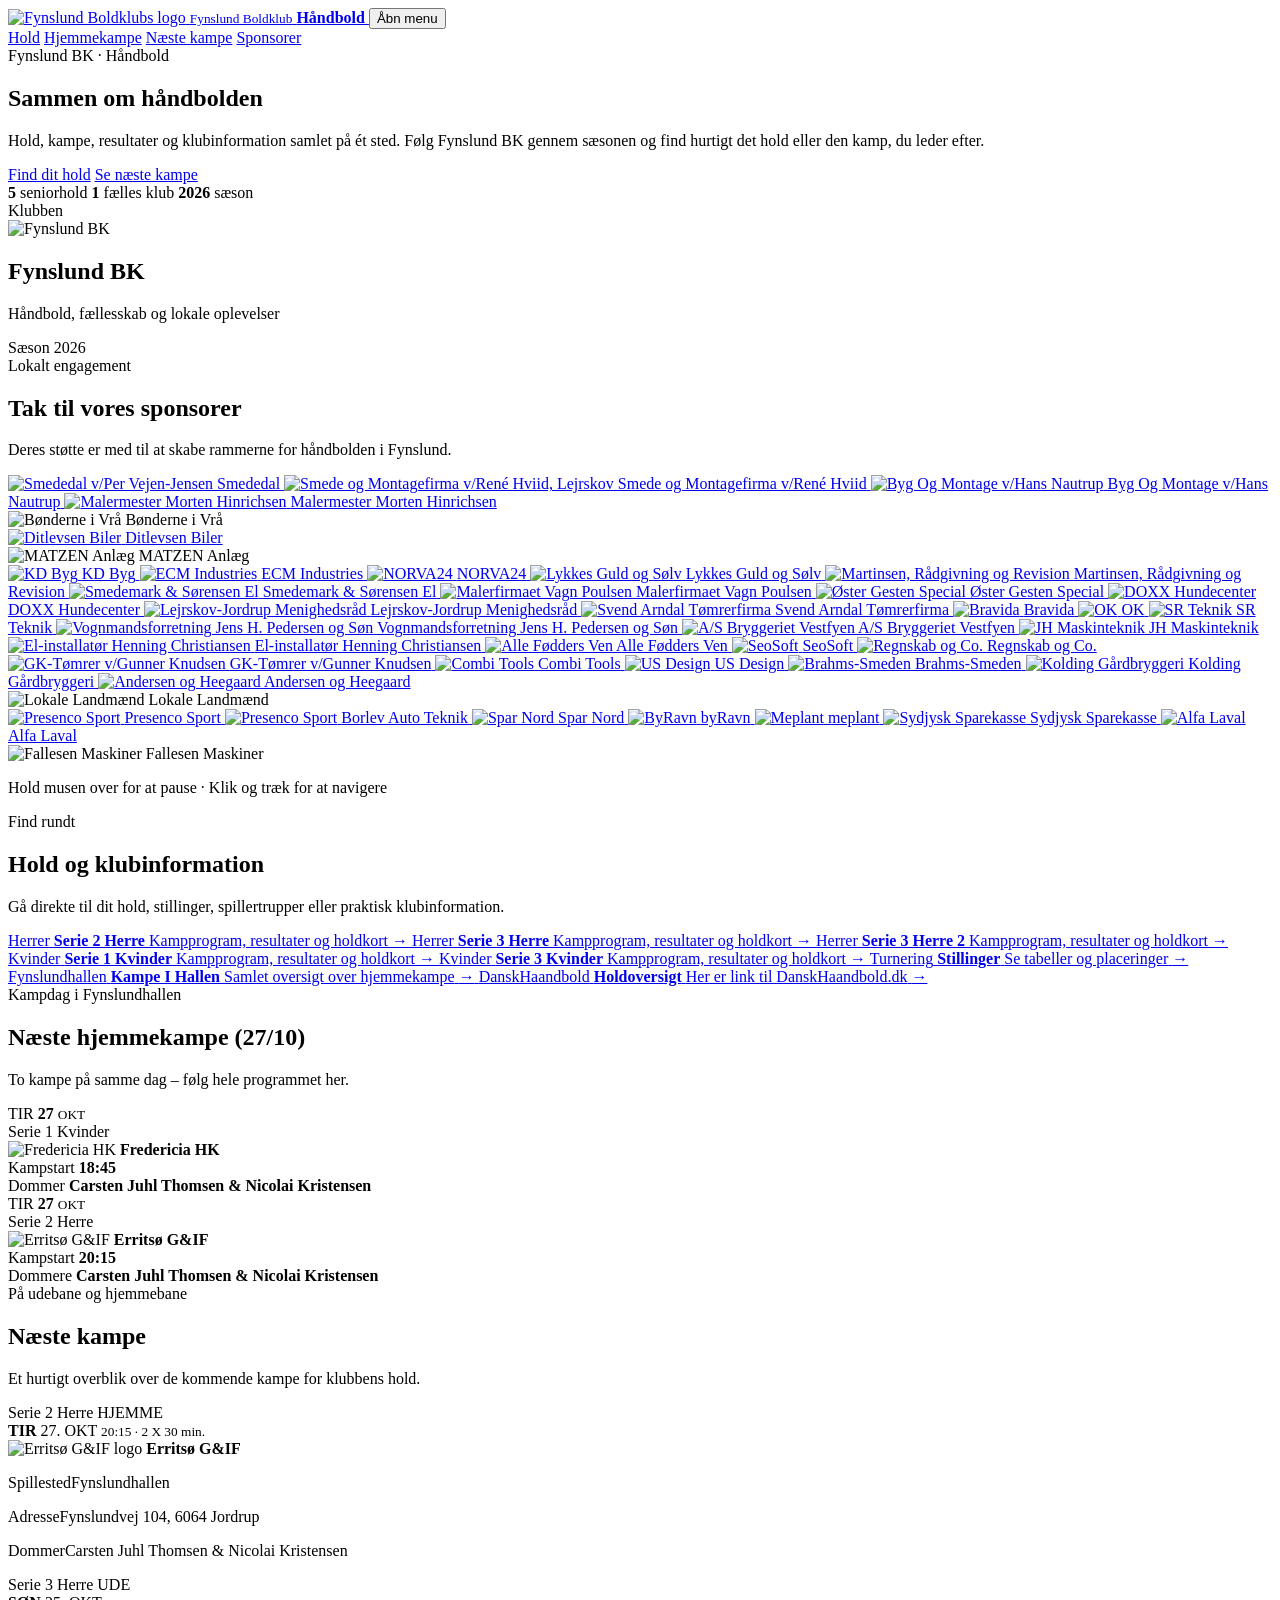
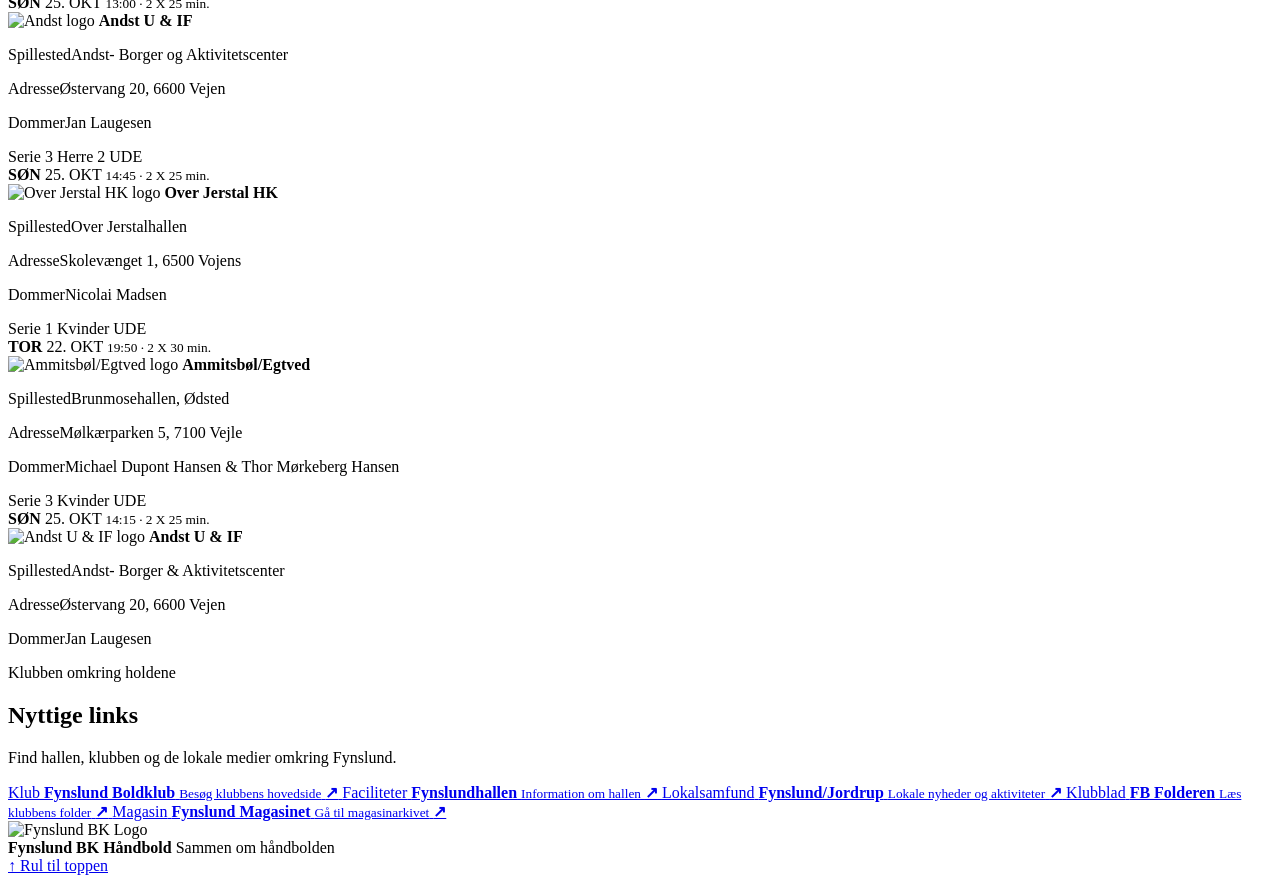
==== index.html @ f0c3f201 "Update index.html" ====
<!DOCTYPE html>
<html lang="da">
<head>
  <meta charset="UTF-8">
  <meta name="viewport" content="width=device-width, initial-scale=1.0">

  <title>Fynslund BK Håndbold</title>
  <meta name="description" content="Fynslund BK Håndbolds officielle hjemmeside med kampprogrammer, stillinger, hjemmekampe og information om klubbens håndboldhold.">
  <link rel="canonical" href="https://fynslundhandbold.dk/">

  <link rel="stylesheet" href="fynslundhandbold.css">
  <link rel="icon" href="images/logo/fynslund.png">
</head>

<body id="top">
  <header class="site-header">
    <div class="header-inner">
      <a href="/" class="brand" aria-label="Fynslund BK Håndbold – forside">
        <img src="images/logo/fynslund.png" alt="Fynslund Boldklubs logo">
        <span class="brand-text">
          <small>Fynslund Boldklub</small>
          <strong>Håndbold</strong>
        </span>
      </a>

      <button class="menu-toggle" type="button" aria-expanded="false" aria-controls="main-navigation">
        <span></span>
        <span></span>
        <span></span>
        <span class="sr-only">Åbn menu</span>
      </button>

      <nav class="main-nav" id="main-navigation" aria-label="Hovedmenu">
        <a href="#hold">Hold</a>
        <a href="#hjemmekampe">Hjemmekampe</a>
        <a href="#naeste-kampe">Næste kampe</a>
        <a href="#sponsorer">Sponsorer</a>
      </nav>
    </div>
  </header>

  <main>
    <section class="hero" aria-labelledby="hero-title">
      <div class="hero-glow hero-glow-one"></div>
      <div class="hero-glow hero-glow-two"></div>

      <div class="hero-inner">
        <div class="hero-content">
          <span class="eyebrow">Fynslund BK · Håndbold</span>
          <h1 id="hero-title">Sammen om håndbolden</h1>
          <p>
            Hold, kampe, resultater og klubinformation samlet på ét sted.
            Følg Fynslund BK gennem sæsonen og find hurtigt det hold eller den kamp, du leder efter.
          </p>

          <div class="hero-actions">
            <a class="button button-primary" href="#hold">Find dit hold</a>
            <a class="button button-secondary" href="#naeste-kampe">Se næste kampe</a>
          </div>

          <div class="hero-highlights" aria-label="Kluboversigt">
            <span><strong>5</strong> seniorhold</span>
            <span><strong>1</strong> fælles klub</span>
            <span><strong>2026</strong> sæson</span>
          </div>
        </div>

        <aside class="hero-club-card" aria-label="Fynslund BK">
          <span class="hero-club-card-label">Klubben</span>
          <div class="hero-logo-wrap">
            <img src="images/logo/fynslund.png" alt="Fynslund BK">
          </div>
          <h2>Fynslund BK</h2>
          <p>Håndbold, fællesskab og lokale oplevelser</p>
          <div class="hero-card-line"></div>
          <span class="hero-card-season">Sæson 2026</span>
        </aside>
      </div>
    </section>

    <section class="sponsor-section" id="sponsorer" aria-labelledby="sponsor-heading">
      <div class="section-heading section-heading-dark">
        <span class="eyebrow">Lokalt engagement</span>
        <h2 id="sponsor-heading">Tak til vores sponsorer</h2>
        <p>Deres støtte er med til at skabe rammerne for håndbolden i Fynslund.</p>
      </div>

      <div class="sponsor-ticker" aria-label="Fynslund BK sponsorer">
        <div class="ticker-track">
          <div class="ticker-group">
<a class="sponsor-logo" href="http://www.smededal.com/" rel="noopener noreferrer" target="_blank">
<img alt="Smededal v/Per Vejen-Jensen" src="images/sponsors/Smededal.jfif"/>
<span>Smededal</span>
</a>
<a class="sponsor-logo" href="https://smedeogmontage.dk/" rel="noopener noreferrer" target="_blank">
<img alt="Smede og Montagefirma v/René Hviid, Lejrskov" src="images/sponsors/Smede og montage.PNG"/>
<span>Smede og Montagefirma v/René Hviid</span>
</a>
<a class="sponsor-logo" href="https://www.bygogmontage.dk/" rel="noopener noreferrer" target="_blank">
<img alt="Byg Og Montage v/Hans Nautrup" src="images/sponsors/Byg og montage.jpg"/>
<span>Byg Og Montage v/Hans Nautrup</span>
</a>
<a class="sponsor-logo" href="https://www.facebook.com/MalermesterMortenHinrichsen/?locale=da_DK" rel="noopener noreferrer" target="_blank">
<img alt="Malermester Morten Hinrichsen" src="images/sponsors/Malermester Morten Hinrichsen.png"/>
<span>Malermester Morten Hinrichsen</span>
</a>
<div class="sponsor-logo">
<img alt="Bønderne i Vrå" src="images/sponsors/Boenderne i Vraa.PNG"/>
<span>Bønderne i Vrå</span>
</div>
<a class="sponsor-logo" href="https://ditlevsen-biler.dk/" rel="noopener noreferrer" target="_blank">
<img alt="Ditlevsen Biler" src="images/sponsors/Ditlevsen Biler.png"/>
<span>Ditlevsen Biler</span>
</a>
<div class="sponsor-logo">
<img alt="MATZEN Anlæg" src="images/sponsors/Matzen Anlaeg.jpg"/>
<span>MATZEN Anlæg</span>
</div>
<a class="sponsor-logo" href="https://kdbyg.dk/" rel="noopener noreferrer" target="_blank">
<img alt="KD Byg" src="images/sponsors/KDbyg.png"/>
<span>KD Byg</span>
</a>
<a class="sponsor-logo" href="https://ecm.dk/" rel="noopener noreferrer" target="_blank">
<img alt="ECM Industries" src="images/sponsors/ECM Industries.jpg"/>
<span>ECM Industries</span>
</a>
<a class="sponsor-logo" href="https://norva24.dk/" rel="noopener noreferrer" target="_blank">
<img alt="NORVA24" src="images/sponsors/Norva24.png"/>
<span>NORVA24</span>
</a>
<a class="sponsor-logo" href="https://www.lykkesguld.dk/" rel="noopener noreferrer" target="_blank">
<img alt="Lykkes Guld og Sølv" src="images/sponsors/Lykkes guld og soelv.png"/>
<span>Lykkes Guld og Sølv</span>
</a>
<a class="sponsor-logo" href="https://martinsen.dk/" rel="noopener noreferrer" target="_blank">
<img alt="Martinsen, Rådgivning og Revision" src="images/sponsors/Martinsen Raadgivning.png"/>
<span>Martinsen, Rådgivning og Revision</span>
</a>
<a class="sponsor-logo" href="https://ss-el.eu/" rel="noopener noreferrer" target="_blank">
<img alt="Smedemark &amp; Sørensen El" src="images/sponsors/Smedemark og Soerensen.png"/>
<span>Smedemark &amp; Sørensen El</span>
</a>
<a class="sponsor-logo" href="https://vagn-poulsen.dk/" rel="noopener noreferrer" target="_blank">
<img alt="Malerfirmaet Vagn Poulsen" src="images/sponsors/Malerfirmaet Vagn Poulsen.webp"/>
<span>Malerfirmaet Vagn Poulsen</span>
</a>
<a class="sponsor-logo" href="https://og-special.dk/" rel="noopener noreferrer" target="_blank">
<img alt="Øster Gesten Special" src="images/sponsors/Oester Gesten.jpg"/>
<span>Øster Gesten Special</span>
</a>
<a class="sponsor-logo" href="https://doxx.dk/" rel="noopener noreferrer" target="_blank">
<img alt="DOXX Hundecenter" src="images/sponsors/Doxx Hundecenter.png"/>
<span>DOXX Hundecenter</span>
</a>
<a class="sponsor-logo" href="https://www.lejrskov-jordrupkirker.dk/menighedsraadet" rel="noopener noreferrer" target="_blank">
<img alt="Lejrskov-Jordrup Menighedsråd" src="images/sponsors/Menighedsraad.jpg"/>
<span>Lejrskov-Jordrup Menighedsråd</span>
</a>
<a class="sponsor-logo" href="https://www.svendarndal.dk/" rel="noopener noreferrer" target="_blank">
<img alt="Svend Arndal Tømrerfirma" src="images/sponsors/Svend Arndal.png"/>
<span>Svend Arndal Tømrerfirma</span>
</a>
<a class="sponsor-logo" href="https://www.bravida.dk/" rel="noopener noreferrer" target="_blank">
<img alt="Bravida" src="images/sponsors/Bravida.png"/>
<span>Bravida</span>
</a>
<a class="sponsor-logo" href="https://www.ok.dk/" rel="noopener noreferrer" target="_blank">
<img alt="OK" src="images/sponsors/OK.jpg"/>
<span>OK</span>
</a>
<a class="sponsor-logo" href="https://srteknik.dk/" rel="noopener noreferrer" target="_blank">
<img alt="SR Teknik" src="images/sponsors/SR Teknik.jpg"/>
<span>SR Teknik</span>
</a>
<a class="sponsor-logo" href="https://www.jenshpedersen.dk/" rel="noopener noreferrer" target="_blank">
<img alt="Vognmandsforretning Jens H. Pedersen og Søn" src="images/sponsors/Jens H. Pedersen.png"/>
<span>Vognmandsforretning Jens H. Pedersen og Søn</span>
</a>
<a class="sponsor-logo" href="https://bryggeriet-vestfyen.dk/" rel="noopener noreferrer" target="_blank">
<img alt="A/S Bryggeriet Vestfyen" src="images/sponsors/Bryggeriet Vestfyn.jpg"/>
<span>A/S Bryggeriet Vestfyen</span>
</a>
<a class="sponsor-logo" href="https://jh-maskinteknik.dk/" rel="noopener noreferrer" target="_blank">
<img alt="JH Maskinteknik" src="images/sponsors/JH Maskinteknik.png"/>
<span>JH Maskinteknik</span>
</a>
<a class="sponsor-logo" href="https://www.hchristiansen.dk/" rel="noopener noreferrer" target="_blank">
<img alt="El-installatør Henning Christiansen" src="images/sponsors/H. Christiansen.webp"/>
<span>El-installatør Henning Christiansen</span>
</a>
<a class="sponsor-logo" href="https://www.xn--allefddersven-fnb.dk/" rel="noopener noreferrer" target="_blank">
<img alt="Alle Fødders Ven" src="images/sponsors/Alle Foedders Ven.jpg"/>
<span>Alle Fødders Ven</span>
</a>
<a class="sponsor-logo" href="https://seosoft.dk/" rel="noopener noreferrer" target="_blank">
<img alt="SeoSoft" src="images/sponsors/Seosoft.jpg"/>
<span>SeoSoft</span>
</a>
<a class="sponsor-logo" href="https://regnskabogco.dk/" rel="noopener noreferrer" target="_blank">
<img alt="Regnskab og Co." src="images/sponsors/Regnskab og co.jfif"/>
<span>Regnskab og Co.</span>
</a>
<a class="sponsor-logo" href="https://www.xn--gk-tmrer-84a.dk/" rel="noopener noreferrer" target="_blank">
<img alt="GK-Tømrer v/Gunner Knudsen" src="images/sponsors/GK Toemrer.jpg"/>
<span>GK-Tømrer v/Gunner Knudsen</span>
</a>
<a class="sponsor-logo" href="https://www.combitools.dk/da/" rel="noopener noreferrer" target="_blank">
<img alt="Combi Tools" src="images/sponsors/Combi Tools.png"/>
<span>Combi Tools</span>
</a>
<a class="sponsor-logo" href="https://us-design.dk/" rel="noopener noreferrer" target="_blank">
<img alt="US Design" src="images/sponsors/US Design.png"/>
<span>US Design</span>
</a>
<a class="sponsor-logo" href="https://brahms-smeden.dk/" rel="noopener noreferrer" target="_blank">
<img alt="Brahms-Smeden" src="images/sponsors/Brahms Smeden.png"/>
<span>Brahms-Smeden</span>
</a>
<a class="sponsor-logo" href="https://koldinggaardbryggeri.dk/" rel="noopener noreferrer" target="_blank">
<img alt="Kolding Gårdbryggeri" src="images/sponsors/Kolding Gaardbryggeri.jpg"/>
<span>Kolding Gårdbryggeri</span>
</a>
<a class="sponsor-logo" href="https://aogh.net/" rel="noopener noreferrer" target="_blank">
<img alt="Andersen og Heegaard" src="images/sponsors/Andersen &amp; Heegaard.jpg"/>
<span>Andersen og Heegaard</span>
</a>
<div class="sponsor-logo">
<img alt="Lokale Landmænd" src="images/sponsors/Lokale Landmaend.PNG"/>
<span>Lokale Landmænd</span>
</div>
<a class="sponsor-logo" href="https://www.presencosport.dk/" rel="noopener noreferrer" target="_blank">
<img alt="Presenco Sport" src="images/sponsors/Presenco Sport.jpg"/>
<span>Presenco Sport</span>
</a>
<a class="sponsor-logo" href="https://www.facebook.com/p/Borlev-Auto-Teknik-61564027601106/" rel="noopener noreferrer" target="_blank">
<img alt="Presenco Sport" src="images/sponsors/Borlev Auto Teknik.PNG"/>
<span>Borlev Auto Teknik</span>
</a>
<a class="sponsor-logo" href="https://www.sparnord.dk/" rel="noopener noreferrer" target="_blank">
<img alt="Spar Nord" src="images/sponsors/Spar Nord.png"/>
<span>Spar Nord</span>
</a>
<a class="sponsor-logo" href="https://www.byravn.dk/" rel="noopener noreferrer" target="_blank">
<img alt="ByRavn" src="images/sponsors/ByRavn.png"/>
<span>byRavn</span>
</a>
<a class="sponsor-logo" href="https://www.instagram.com/meplant_dk/" rel="noopener noreferrer" target="_blank">
<img alt="Meplant" src="images/sponsors/MePlant.png"/>
<span>meplant</span>
</a>
<a class="sponsor-logo" href="https://www.sydjysksparekasse.dk/" rel="noopener noreferrer" target="_blank">
<img alt="Sydjysk Sparekasse" src="images/sponsors/SydjyskSparekasse.png"/>
<span>Sydjysk Sparekasse</span>
</a>
<a class="sponsor-logo" href="https://www.alfalaval.dk/" rel="noopener noreferrer" target="_blank">
<img alt="Alfa Laval" src="images/sponsors/Alfa Laval.webp"/>
<span>Alfa Laval</span>
</a>
<div class="sponsor-logo">
<img alt="Fallesen Maskiner" src="images/sponsors/Fallesen Maskiner.png"/>
<span>Fallesen Maskiner</span>
</div>
          </div>
        </div>
      </div>

      <p class="ticker-help">Hold musen over for at pause · Klik og træk for at navigere</p>
    </section>

    <section class="teams-section" id="hold" aria-labelledby="teams-heading">
      <div class="section-heading">
        <span class="eyebrow">Find rundt</span>
        <h2 id="teams-heading">Hold og klubinformation</h2>
        <p>Gå direkte til dit hold, stillinger, spillertrupper eller praktisk klubinformation.</p>
      </div>

      <div class="team-grid">
        <a class="team-card team-card-featured" href="/serie-2-herre/">
          <span class="team-card-type">Herrer</span>
          <strong>Serie 2 Herre</strong>
          <span class="team-card-text">Kampprogram, resultater og holdkort</span>
          <span class="team-card-arrow" aria-hidden="true">→</span>
        </a>

        <a class="team-card team-card-featured" href="/serie-3-herre/">
          <span class="team-card-type">Herrer</span>
          <strong>Serie 3 Herre</strong>
          <span class="team-card-text">Kampprogram, resultater og holdkort</span>
          <span class="team-card-arrow" aria-hidden="true">→</span>
        </a>

        <a class="team-card team-card-featured" href="/serie-3-herre-2/">
          <span class="team-card-type">Herrer</span>
          <strong>Serie 3 Herre 2</strong>
          <span class="team-card-text">Kampprogram, resultater og holdkort</span>
          <span class="team-card-arrow" aria-hidden="true">→</span>
        </a>

        <a class="team-card team-card-featured" href="/serie-1-kvinder/">
          <span class="team-card-type">Kvinder</span>
          <strong>Serie 1 Kvinder</strong>
          <span class="team-card-text">Kampprogram, resultater og holdkort</span>
          <span class="team-card-arrow" aria-hidden="true">→</span>
        </a>

        <a class="team-card team-card-featured" href="/serie-3-kvinder/">
          <span class="team-card-type">Kvinder</span>
          <strong>Serie 3 Kvinder</strong>
          <span class="team-card-text">Kampprogram, resultater og holdkort</span>
          <span class="team-card-arrow" aria-hidden="true">→</span>
        </a>

        <a class="team-card team-card-featured" href="/stillinger/">
          <span class="team-card-type">Turnering</span>
          <strong>Stillinger</strong>
          <span class="team-card-text">Se tabeller og placeringer</span>
          <span class="team-card-arrow" aria-hidden="true">→</span>
        </a>

        <a class="team-card team-card-featured" href="/kampe-i-fynslundhallen/">
          <span class="team-card-type">Fynslundhallen</span>
          <strong>Kampe I Hallen</strong>
          <span class="team-card-text">Samlet oversigt over hjemmekampe</span>
          <span class="team-card-arrow" aria-hidden="true">→</span>
        </a>

        <a class="team-card team-card-info" href="https://danskhaandbold.dk/foreninger/16019/holdoversigt">
          <span class="team-card-type">DanskHaandbold</span>
          <strong>Holdoversigt</strong>
          <span class="team-card-text">Her er link til DanskHaandbold.dk</span>
          <span class="team-card-arrow" aria-hidden="true">→</span>
        </a>
      </div>
    </section>

    <section class="home-fixtures-section" id="hjemmekampe" aria-labelledby="home-fixtures-heading">
      <div class="home-fixtures-shell">
        <div class="section-heading section-heading-left section-heading-dark">
          <span class="eyebrow">Kampdag i Fynslundhallen</span>
          <h2 id="home-fixtures-heading">Næste hjemmekampe (27/10)</h2>
          <p>To kampe på samme dag – følg hele programmet her.</p>
        </div>

        <div class="home-fixtures-list">
          <article class="home-fixture">
            <div class="fixture-date">
              <span>TIR</span>
              <strong>27</strong>
              <small>OKT</small>
            </div>
            <div class="fixture-main">
              <span class="fixture-team-label">Serie 1 Kvinder</span>
              <div class="fixture-opponent">
                <img src="images/logo/fredericia.png" alt="Fredericia HK">
                <strong>Fredericia HK</strong>
              </div>
            </div>
            <div class="fixture-time">
              <span>Kampstart</span>
              <strong>18:45</strong>
            </div>
            <div class="fixture-referee">
              <span>Dommer</span>
              <strong>Carsten Juhl Thomsen & Nicolai Kristensen</strong>
            </div>
          </article>

          <article class="home-fixture">
            <div class="fixture-date">
              <span>TIR</span>
              <strong>27</strong>
              <small>OKT</small>
            </div>
            <div class="fixture-main">
              <span class="fixture-team-label">Serie 2 Herre</span>
              <div class="fixture-opponent">
                <img src="images/logo/erritso.png" alt="Erritsø G&IF">
                <strong>Erritsø G&IF</strong>
              </div>
            </div>
            <div class="fixture-time">
              <span>Kampstart</span>
              <strong>20:15</strong>
            </div>
            <div class="fixture-referee">
              <span>Dommere</span>
              <strong>Carsten Juhl Thomsen & Nicolai Kristensen</strong>
            </div>
          </article>
        </div>
      </div>
    </section>

    <section class="next-fixtures-section" id="naeste-kampe" aria-labelledby="next-fixtures-heading">
  <div class="section-heading">
    <span class="eyebrow">På udebane og hjemmebane</span>
    <h2 id="next-fixtures-heading">Næste kampe</h2>
    <p>Et hurtigt overblik over de kommende kampe for klubbens hold.</p>
  </div>

  <div class="next-matches">

    <article class="match-box">
      <div class="match-box-top">
        <span class="match-category">Serie 2 Herre</span>
        <span class="home-pill home-pill">HJEMME</span>
      </div>

      <div class="match-date-block">
        <strong>TIR</strong>
        <span>27. OKT</span>
        <small>20:15 · 2 X 30 min.</small>
      </div>

      <div class="opponent">
        <img src="images/logo/erritso.png" alt="Erritsø G&IF logo">
        <strong>Erritsø G&IF</strong>
      </div>

      <div class="match-meta">
        <p><span>Spillested</span>Fynslundhallen</p>
        <p><span>Adresse</span>Fynslundvej 104, 6064 Jordrup</p>
        <p><span>Dommer</span>Carsten Juhl Thomsen & Nicolai Kristensen</p>
      </div>
    </article>


    <article class="match-box">
      <div class="match-box-top">
        <span class="match-category">Serie 3 Herre</span>
        <span class="away-pill away-pill">UDE</span>
      </div>

      <div class="match-date-block">
        <strong>SØN</strong>
        <span>25. OKT</span>
        <small>13:00 · 2 X 25 min.</small>
      </div>

      <div class="opponent">
        <img src="images/logo/andst.png" alt="Andst logo">
        <strong>Andst U & IF</strong>
      </div>

      <div class="match-meta">
        <p><span>Spillested</span>Andst- Borger og Aktivitetscenter</p>
        <p><span>Adresse</span>Østervang 20, 6600 Vejen</p>
        <p><span>Dommer</span>Jan Laugesen</p>
      </div>
    </article>


    <article class="match-box">
      <div class="match-box-top">
        <span class="match-category">Serie 3 Herre 2</span>
        <span class="away-pill away-pill">UDE</span>
      </div>

      <div class="match-date-block">
        <strong>SØN</strong>
        <span>25. OKT</span>
        <small>14:45 · 2 X 25 min.</small>
      </div>

      <div class="opponent">
        <img src="images/logo/overjerstal.png" alt="Over Jerstal HK logo">
        <strong>Over Jerstal HK</strong>
      </div>

      <div class="match-meta">
        <p><span>Spillested</span>Over Jerstalhallen</p>
        <p><span>Adresse</span>Skolevænget 1, 6500 Vojens</p>
        <p><span>Dommer</span>Nicolai Madsen</p>
      </div>
    </article>


    <article class="match-box">
      <div class="match-box-top">
        <span class="match-category">Serie 1 Kvinder</span>
        <span class="away-pill away-pill">UDE</span>
      </div>

      <div class="match-date-block">
        <strong>TOR</strong>
        <span>22. OKT</span>
        <small>19:50 · 2 X 30 min.</small>
      </div>

      <div class="opponent">
        <img src="images/logo/ammitsbol.png" alt="Ammitsbøl/Egtved logo">
        <strong>Ammitsbøl/Egtved</strong>
      </div>

      <div class="match-meta">
        <p><span>Spillested</span>Brunmosehallen, Ødsted</p>
        <p><span>Adresse</span>Mølkærparken 5, 7100 Vejle</p>
        <p><span>Dommer</span>Michael Dupont Hansen & Thor Mørkeberg Hansen</p>
      </div>
    </article>


    <article class="match-box">
      <div class="match-box-top">
        <span class="match-category">Serie 3 Kvinder</span>
        <span class="away-pill away-pill">UDE</span>
      </div>

      <div class="match-date-block">
        <strong>SØN</strong>
        <span>25. OKT</span>
        <small>14:15 · 2 X 25 min.</small>
      </div>

      <div class="opponent">
        <img src="images/logo/andst.png" alt="Andst U & IF logo">
        <strong>Andst U & IF</strong>
      </div>

      <div class="match-meta">
        <p><span>Spillested</span>Andst- Borger & Aktivitetscenter</p>
        <p><span>Adresse</span>Østervang 20, 6600 Vejen</p>
        <p><span>Dommer</span>Jan Laugesen</p>
      </div>
    </article>

  </div>
</section>

    <section class="resources-section" aria-labelledby="resources-heading">
      <div class="section-heading">
        <span class="eyebrow">Klubben omkring holdene</span>
        <h2 id="resources-heading">Nyttige links</h2>
        <p>Find hallen, klubben og de lokale medier omkring Fynslund.</p>
      </div>

      <div class="resource-grid">
        <a class="resource-card" href="https://fynslundboldklub.dk/" target="_blank" rel="noopener noreferrer">
          <span>Klub</span>
          <strong>Fynslund Boldklub</strong>
          <small>Besøg klubbens hovedside</small>
          <b aria-hidden="true">↗</b>
        </a>

        <a class="resource-card" href="https://fynslundhallen.dk/" target="_blank" rel="noopener noreferrer">
          <span>Faciliteter</span>
          <strong>Fynslundhallen</strong>
          <small>Information om hallen</small>
          <b aria-hidden="true">↗</b>
        </a>

        <a class="resource-card" href="https://jordrup.dk/" target="_blank" rel="noopener noreferrer">
          <span>Lokalsamfund</span>
          <strong>Fynslund/Jordrup</strong>
          <small>Lokale nyheder og aktiviteter</small>
          <b aria-hidden="true">↗</b>
        </a>

        <a class="resource-card" href="https://www.fynslundhallen.dk/index.php/2012-10-08-16-42-17" target="_blank" rel="noopener noreferrer">
          <span>Klubblad</span>
          <strong>FB Folderen</strong>
          <small>Læs klubbens folder</small>
          <b aria-hidden="true">↗</b>
        </a>

        <a class="resource-card" href="https://jordrup.dk/fynslund-magasinet-bibliotek/" target="_blank" rel="noopener noreferrer">
          <span>Magasin</span>
          <strong>Fynslund Magasinet</strong>
          <small>Gå til magasinarkivet</small>
          <b aria-hidden="true">↗</b>
        </a>
      </div>
    </section>
  </main>

  <footer class="site-footer">
    <div class="footer-inner">
      <div class="footer-brand">
        <img src="images/logo/fynslund.png" alt="Fynslund BK Logo">
        <div>
          <strong>Fynslund BK Håndbold</strong>
          <span>Sammen om håndbolden</span>
        </div>
      </div>

      <a href="#top" class="back-to-top">↑ Rul til toppen</a>
    </div>
  </footer>

  <script src="fynslundhandbold.js" defer></script>
</body>
</html>
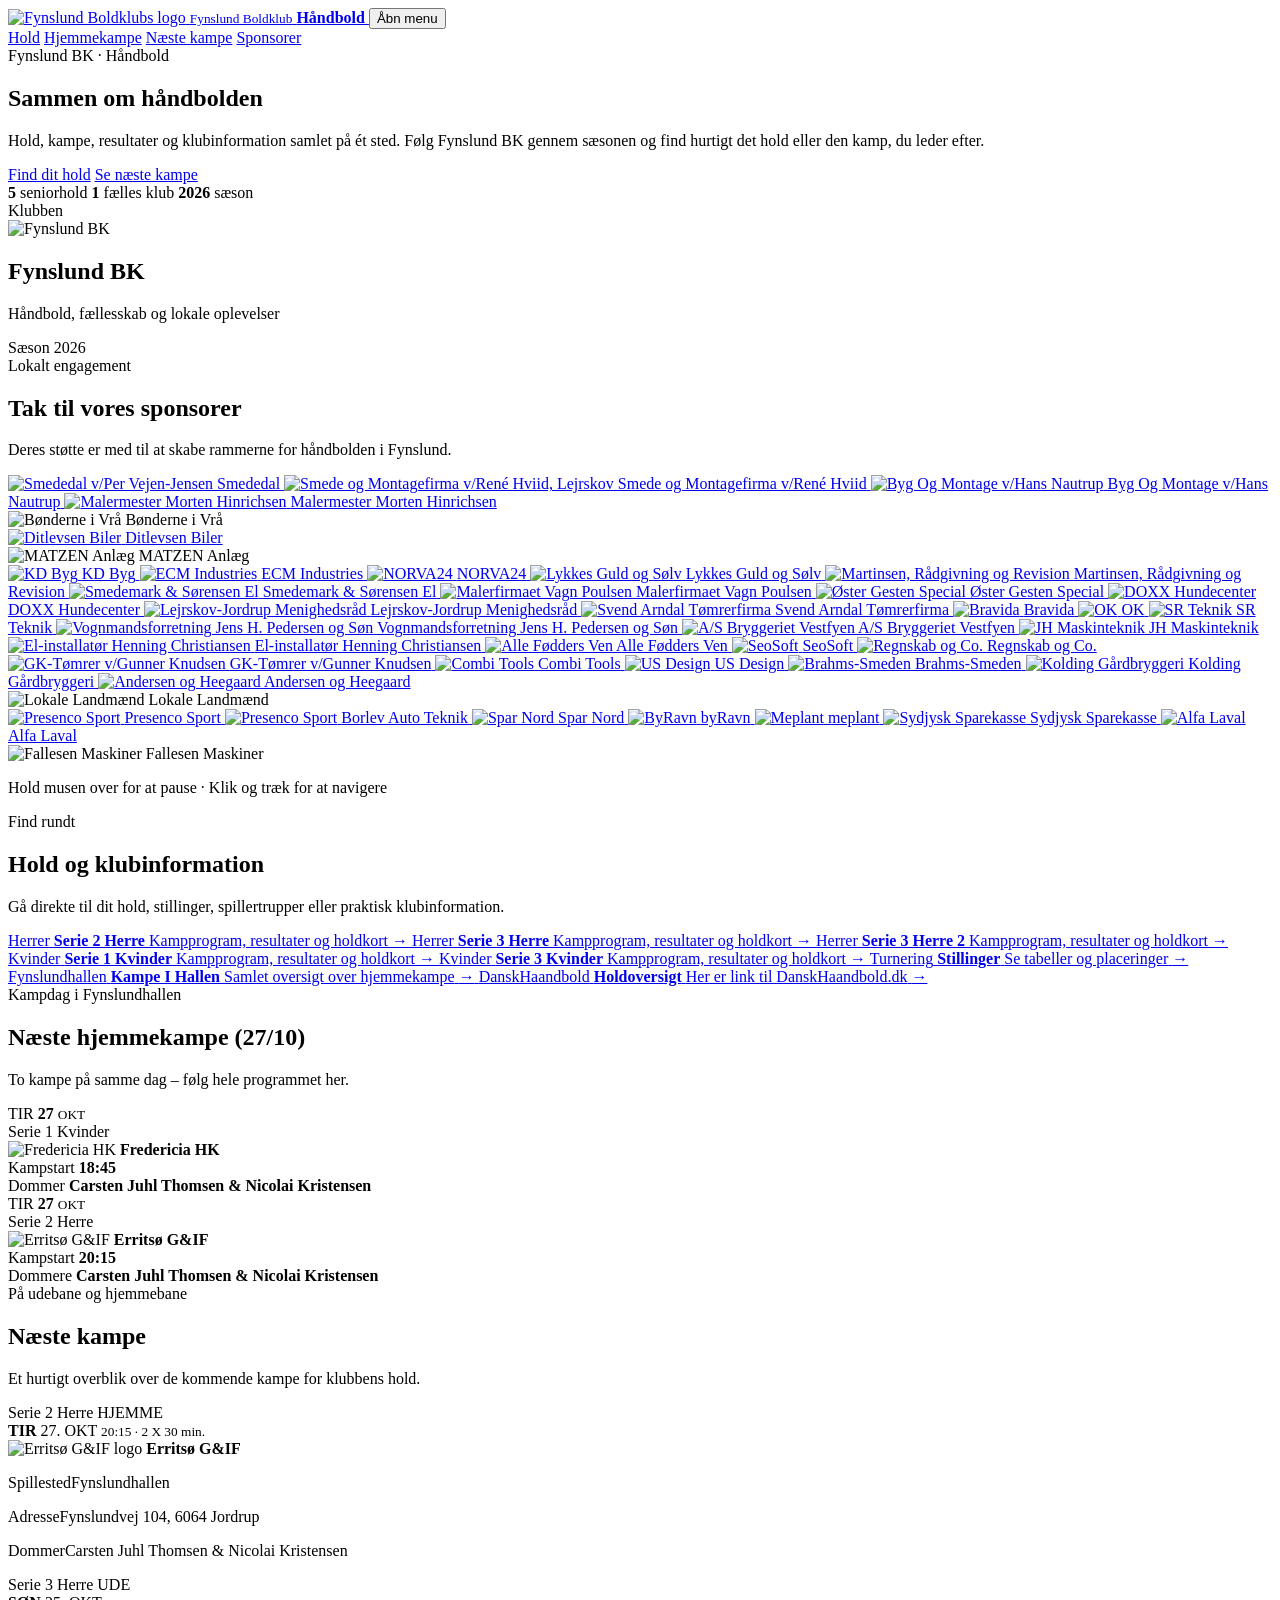
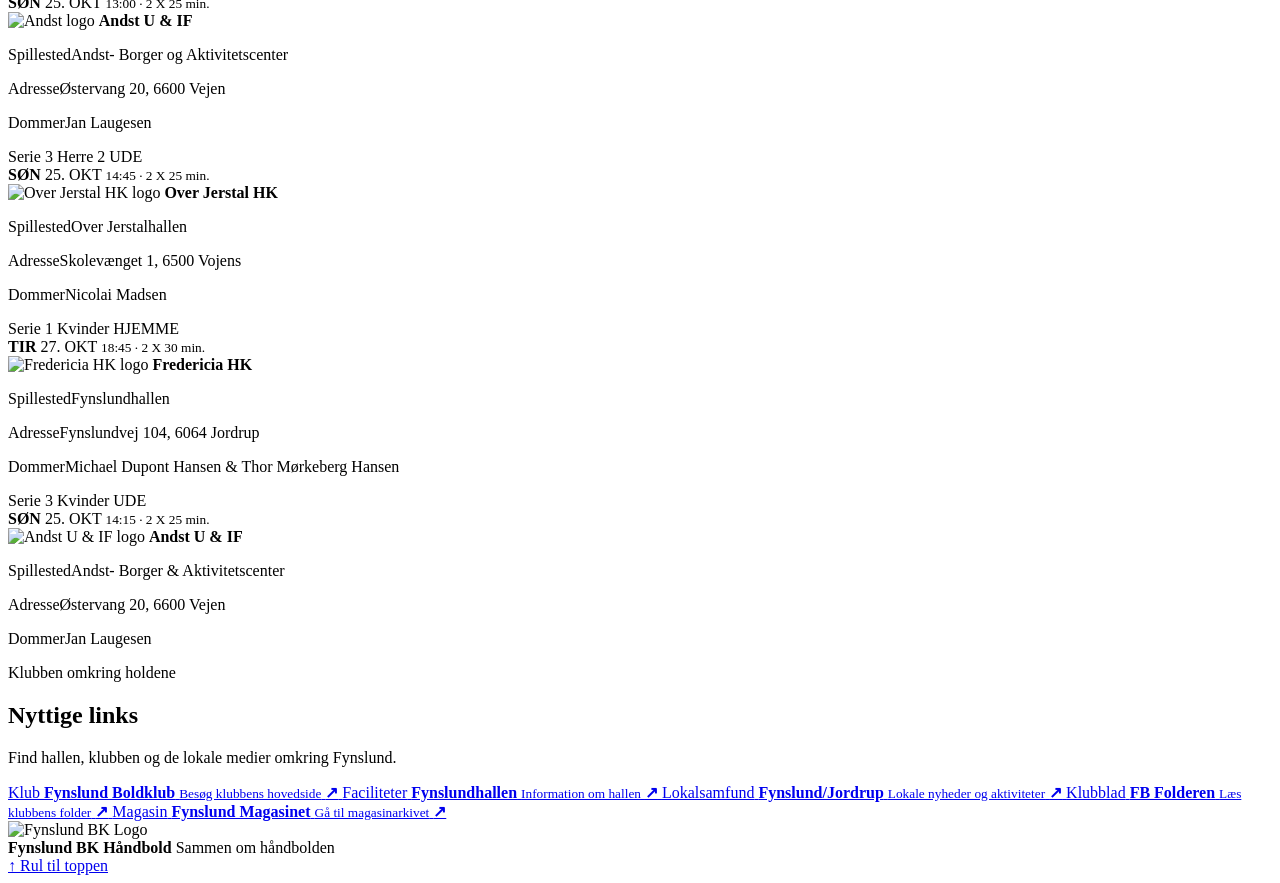
==== commit 3a37ecff: "Update index.html" ====
--- a/index.html
+++ b/index.html
@@ -479,23 +479,23 @@
     <article class="match-box">
       <div class="match-box-top">
         <span class="match-category">Serie 1 Kvinder</span>
-        <span class="away-pill away-pill">UDE</span>
+        <span class="home-pill home-pill">HJEMME</span>
       </div>
 
       <div class="match-date-block">
-        <strong>TOR</strong>
-        <span>22. OKT</span>
-        <small>19:50 · 2 X 30 min.</small>
+        <strong>TIR</strong>
+        <span>27. OKT</span>
+        <small>18:45 · 2 X 30 min.</small>
       </div>
 
       <div class="opponent">
-        <img src="images/logo/ammitsbol.png" alt="Ammitsbøl/Egtved logo">
-        <strong>Ammitsbøl/Egtved</strong>
+        <img src="images/logo/fredericia.png" alt="Fredericia HK logo">
+        <strong>Fredericia HK</strong>
       </div>
 
       <div class="match-meta">
-        <p><span>Spillested</span>Brunmosehallen, Ødsted</p>
-        <p><span>Adresse</span>Mølkærparken 5, 7100 Vejle</p>
+        <p><span>Spillested</span>Fynslundhallen</p>
+        <p><span>Adresse</span>Fynslundvej 104, 6064 Jordrup</p>
         <p><span>Dommer</span>Michael Dupont Hansen & Thor Mørkeberg Hansen</p>
       </div>
     </article>
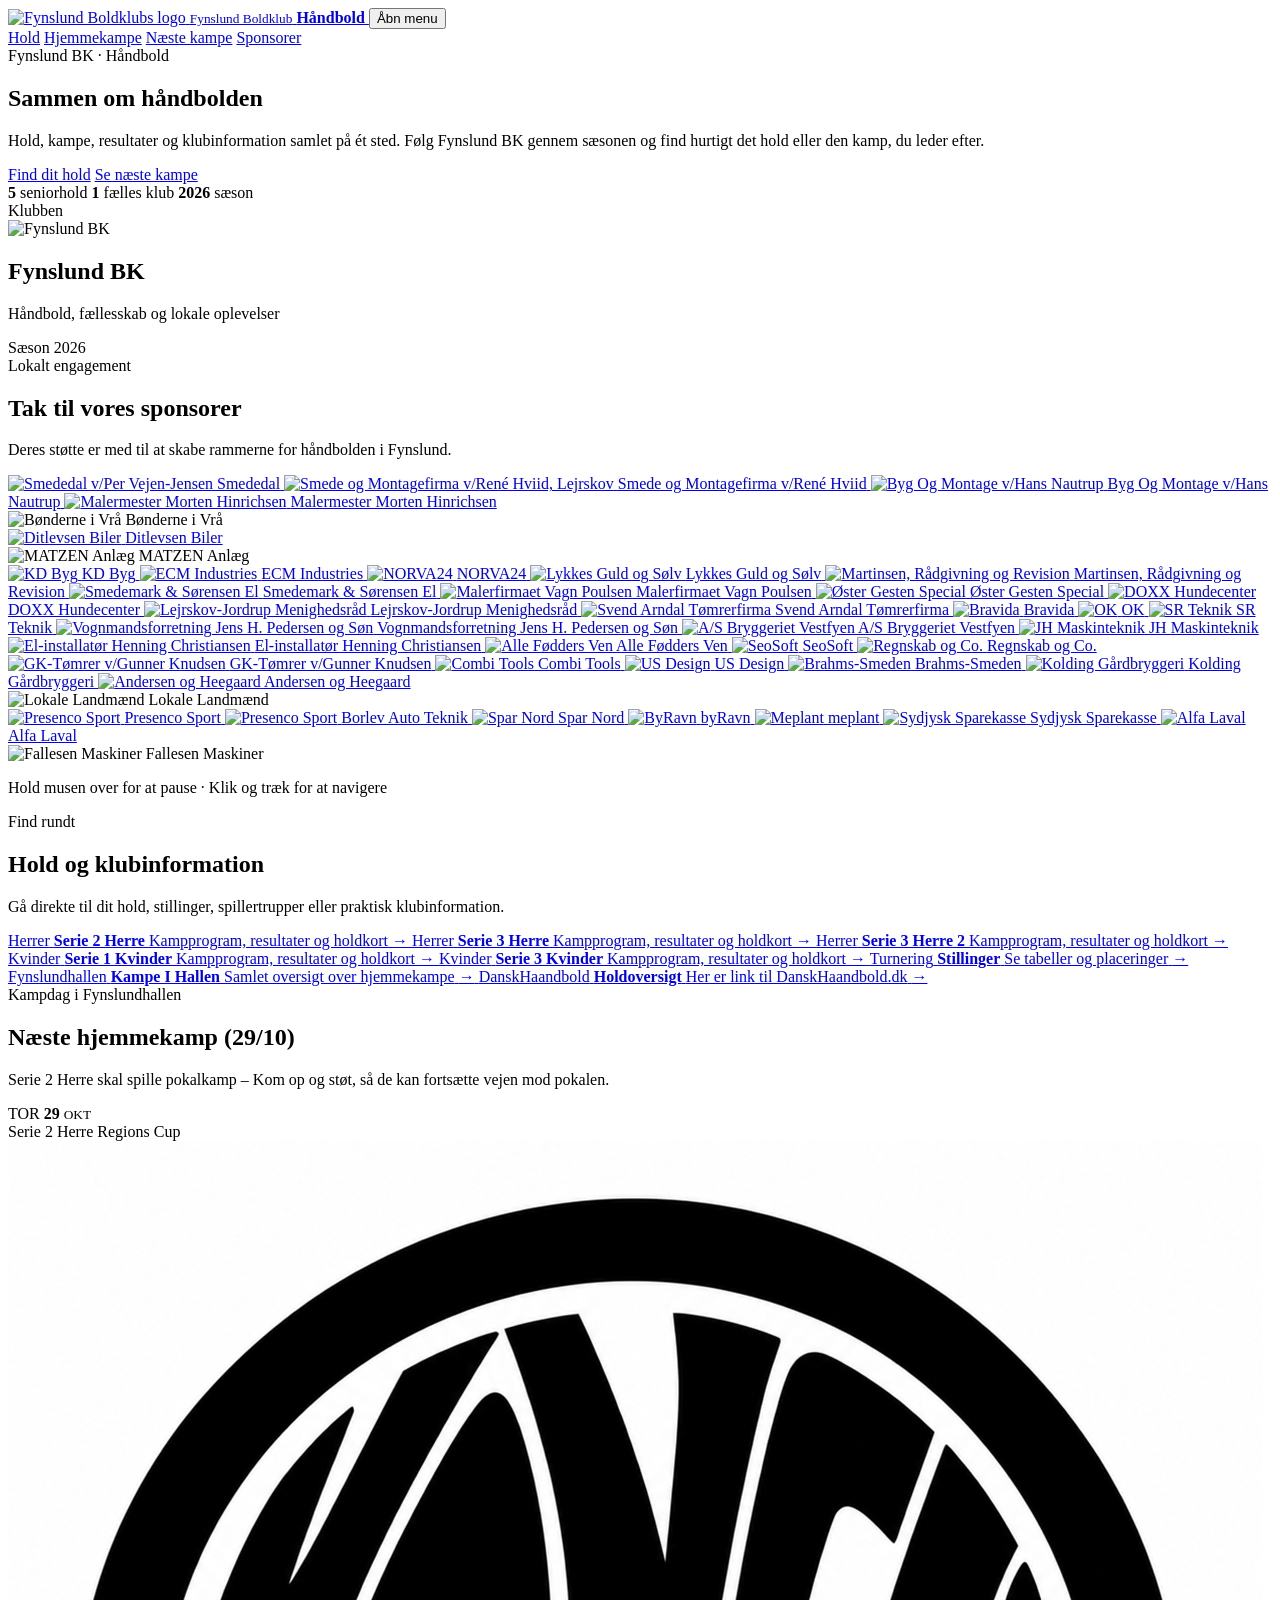
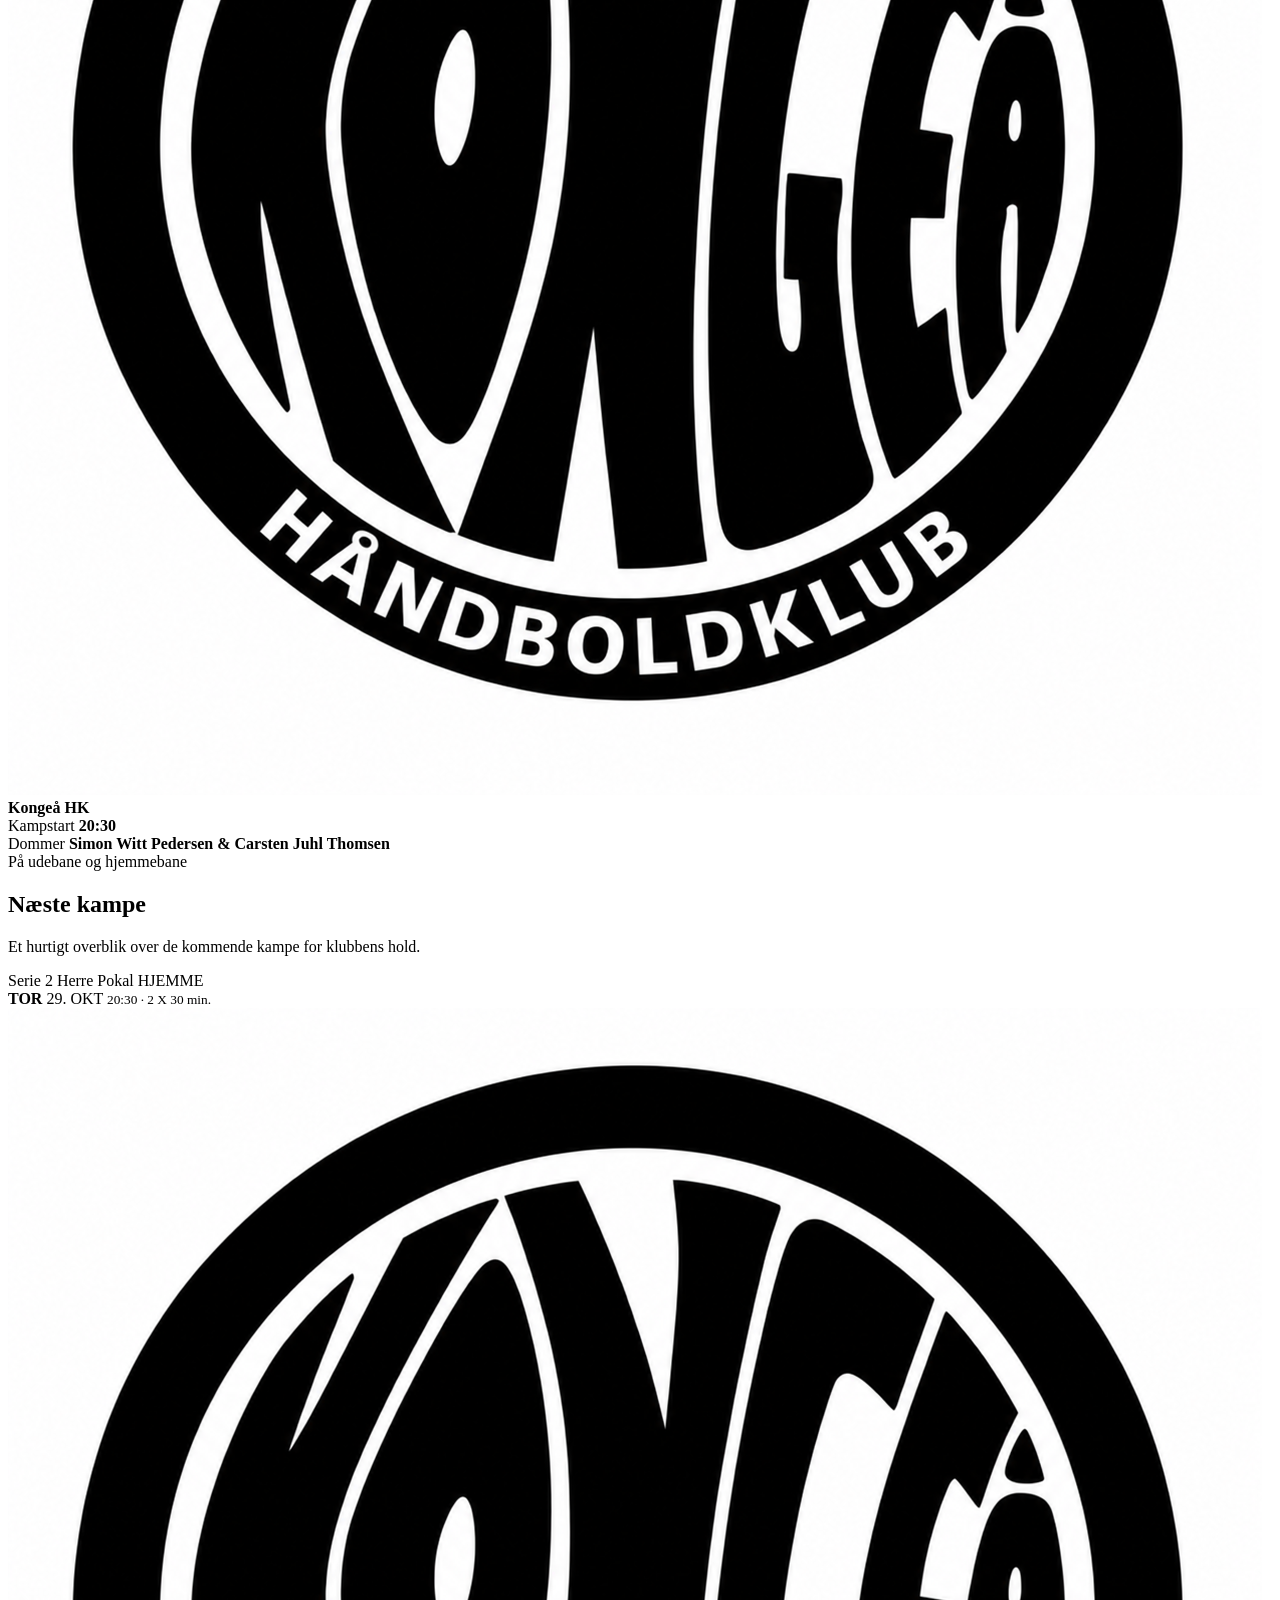
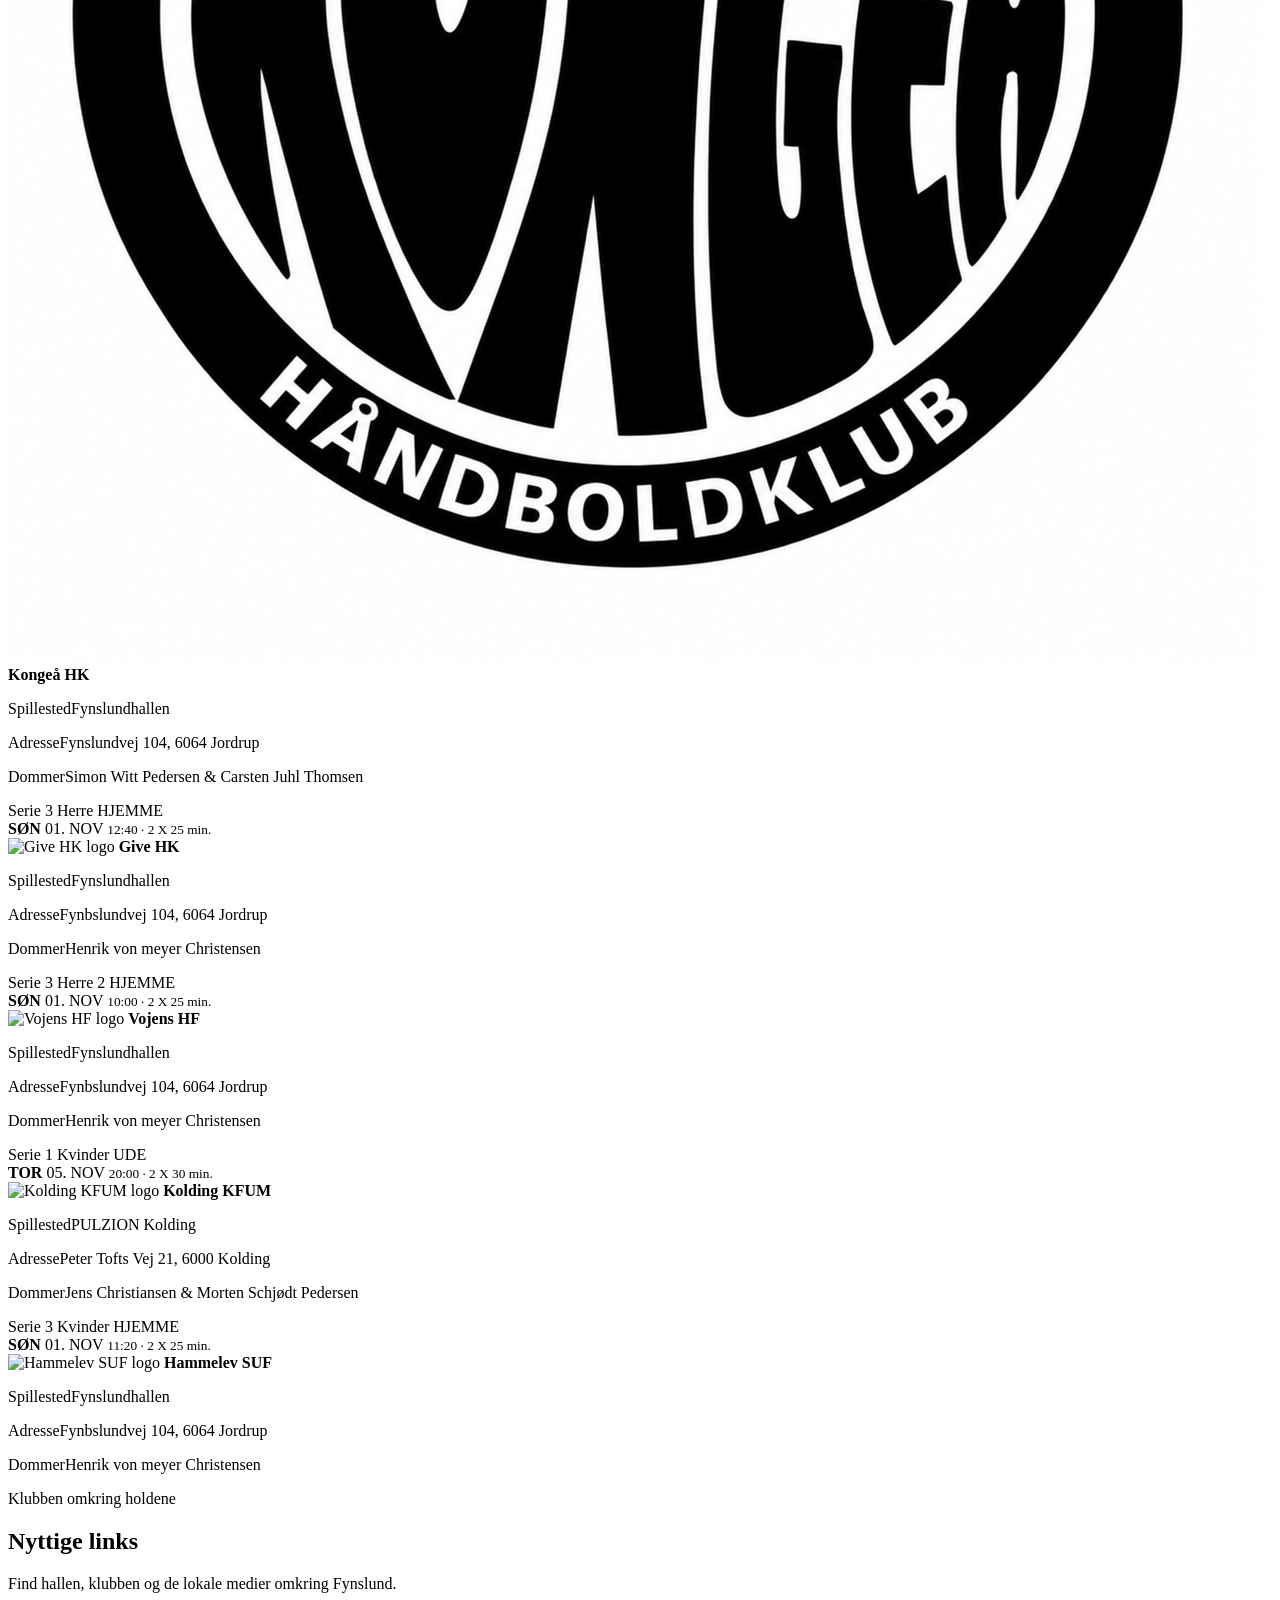
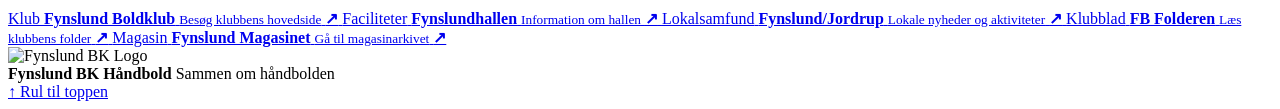
==== commit e1b12c87: "Update index.html" ====
--- a/index.html
+++ b/index.html
@@ -338,54 +338,31 @@
       <div class="home-fixtures-shell">
         <div class="section-heading section-heading-left section-heading-dark">
           <span class="eyebrow">Kampdag i Fynslundhallen</span>
-          <h2 id="home-fixtures-heading">Næste hjemmekampe (27/10)</h2>
-          <p>To kampe på samme dag – følg hele programmet her.</p>
+          <h2 id="home-fixtures-heading">Næste hjemmekamp (29/10)</h2>
+          <p>Serie 2 Herre skal spille pokalkamp – Kom op og støt, så de kan fortsætte vejen mod pokalen.</p>
         </div>
 
         <div class="home-fixtures-list">
           <article class="home-fixture">
             <div class="fixture-date">
-              <span>TIR</span>
-              <strong>27</strong>
+              <span>TOR</span>
+              <strong>29</strong>
               <small>OKT</small>
             </div>
             <div class="fixture-main">
-              <span class="fixture-team-label">Serie 1 Kvinder</span>
+              <span class="fixture-team-label">Serie 2 Herre Regions Cup</span>
               <div class="fixture-opponent">
-                <img src="images/logo/fredericia.png" alt="Fredericia HK">
-                <strong>Fredericia HK</strong>
+                <img src="images/logo/kongeaa.png" alt="Kongeå HK">
+                <strong>Kongeå HK</strong>
               </div>
             </div>
             <div class="fixture-time">
               <span>Kampstart</span>
-              <strong>18:45</strong>
+              <strong>20:30</strong>
             </div>
             <div class="fixture-referee">
               <span>Dommer</span>
-              <strong>Carsten Juhl Thomsen & Nicolai Kristensen</strong>
-            </div>
-          </article>
-
-          <article class="home-fixture">
-            <div class="fixture-date">
-              <span>TIR</span>
-              <strong>27</strong>
-              <small>OKT</small>
-            </div>
-            <div class="fixture-main">
-              <span class="fixture-team-label">Serie 2 Herre</span>
-              <div class="fixture-opponent">
-                <img src="images/logo/erritso.png" alt="Erritsø G&IF">
-                <strong>Erritsø G&IF</strong>
-              </div>
-            </div>
-            <div class="fixture-time">
-              <span>Kampstart</span>
-              <strong>20:15</strong>
-            </div>
-            <div class="fixture-referee">
-              <span>Dommere</span>
-              <strong>Carsten Juhl Thomsen & Nicolai Kristensen</strong>
+              <strong>Simon Witt Pedersen & Carsten Juhl Thomsen</strong>
             </div>
           </article>
         </div>
@@ -403,25 +380,25 @@
 
     <article class="match-box">
       <div class="match-box-top">
-        <span class="match-category">Serie 2 Herre</span>
+        <span class="match-category">Serie 2 Herre Pokal</span>
         <span class="home-pill home-pill">HJEMME</span>
       </div>
 
       <div class="match-date-block">
-        <strong>TIR</strong>
-        <span>27. OKT</span>
-        <small>20:15 · 2 X 30 min.</small>
+        <strong>TOR</strong>
+        <span>29. OKT</span>
+        <small>20:30 · 2 X 30 min.</small>
       </div>
 
       <div class="opponent">
-        <img src="images/logo/erritso.png" alt="Erritsø G&IF logo">
-        <strong>Erritsø G&IF</strong>
+        <img src="images/logo/kongeaa.png" alt="Kongeå HK logo">
+        <strong>Kongeå HK</strong>
       </div>
 
       <div class="match-meta">
         <p><span>Spillested</span>Fynslundhallen</p>
         <p><span>Adresse</span>Fynslundvej 104, 6064 Jordrup</p>
-        <p><span>Dommer</span>Carsten Juhl Thomsen & Nicolai Kristensen</p>
+        <p><span>Dommer</span>Simon Witt Pedersen & Carsten Juhl Thomsen</p>
       </div>
     </article>
 
@@ -429,24 +406,24 @@
     <article class="match-box">
       <div class="match-box-top">
         <span class="match-category">Serie 3 Herre</span>
-        <span class="away-pill away-pill">UDE</span>
+        <span class="home-pill home-pill">HJEMME</span>
       </div>
 
       <div class="match-date-block">
         <strong>SØN</strong>
-        <span>25. OKT</span>
-        <small>13:00 · 2 X 25 min.</small>
+        <span>01. NOV</span>
+        <small>12:40 · 2 X 25 min.</small>
       </div>
 
       <div class="opponent">
-        <img src="images/logo/andst.png" alt="Andst logo">
-        <strong>Andst U & IF</strong>
+        <img src="images/logo/give.png" alt="Give HK logo">
+        <strong>Give HK</strong>
       </div>
 
       <div class="match-meta">
-        <p><span>Spillested</span>Andst- Borger og Aktivitetscenter</p>
-        <p><span>Adresse</span>Østervang 20, 6600 Vejen</p>
-        <p><span>Dommer</span>Jan Laugesen</p>
+        <p><span>Spillested</span>Fynslundhallen</p>
+        <p><span>Adresse</span>Fynbslundvej 104, 6064 Jordrup</p>
+        <p><span>Dommer</span>Henrik von meyer Christensen</p>
       </div>
     </article>
 
@@ -454,24 +431,24 @@
     <article class="match-box">
       <div class="match-box-top">
         <span class="match-category">Serie 3 Herre 2</span>
-        <span class="away-pill away-pill">UDE</span>
+        <span class="home-pill home-pill">HJEMME</span>
       </div>
 
       <div class="match-date-block">
         <strong>SØN</strong>
-        <span>25. OKT</span>
-        <small>14:45 · 2 X 25 min.</small>
+        <span>01. NOV</span>
+        <small>10:00 · 2 X 25 min.</small>
       </div>
 
       <div class="opponent">
-        <img src="images/logo/overjerstal.png" alt="Over Jerstal HK logo">
-        <strong>Over Jerstal HK</strong>
+        <img src="images/logo/vojens.png" alt="Vojens HF logo">
+        <strong>Vojens HF</strong>
       </div>
 
       <div class="match-meta">
-        <p><span>Spillested</span>Over Jerstalhallen</p>
-        <p><span>Adresse</span>Skolevænget 1, 6500 Vojens</p>
-        <p><span>Dommer</span>Nicolai Madsen</p>
+        <p><span>Spillested</span>Fynslundhallen</p>
+        <p><span>Adresse</span>Fynbslundvej 104, 6064 Jordrup</p>
+        <p><span>Dommer</span>Henrik von meyer Christensen</p>
       </div>
     </article>
 
@@ -479,24 +456,24 @@
     <article class="match-box">
       <div class="match-box-top">
         <span class="match-category">Serie 1 Kvinder</span>
-        <span class="home-pill home-pill">HJEMME</span>
+        <span class="away-pill away-pill">UDE</span>
       </div>
 
       <div class="match-date-block">
-        <strong>TIR</strong>
-        <span>27. OKT</span>
-        <small>18:45 · 2 X 30 min.</small>
+        <strong>TOR</strong>
+        <span>05. NOV</span>
+        <small>20:00 · 2 X 30 min.</small>
       </div>
 
       <div class="opponent">
-        <img src="images/logo/fredericia.png" alt="Fredericia HK logo">
-        <strong>Fredericia HK</strong>
+        <img src="images/logo/koldingkfum.png" alt="Kolding KFUM logo">
+        <strong>Kolding KFUM</strong>
       </div>
 
       <div class="match-meta">
-        <p><span>Spillested</span>Fynslundhallen</p>
-        <p><span>Adresse</span>Fynslundvej 104, 6064 Jordrup</p>
-        <p><span>Dommer</span>Michael Dupont Hansen & Thor Mørkeberg Hansen</p>
+        <p><span>Spillested</span>PULZION Kolding</p>
+        <p><span>Adresse</span>Peter Tofts Vej 21, 6000 Kolding</p>
+        <p><span>Dommer</span>Jens Christiansen & Morten Schjødt Pedersen</p>
       </div>
     </article>
 
@@ -504,24 +481,24 @@
     <article class="match-box">
       <div class="match-box-top">
         <span class="match-category">Serie 3 Kvinder</span>
-        <span class="away-pill away-pill">UDE</span>
+        <span class="home-pill home-pill">HJEMME</span>
       </div>
 
       <div class="match-date-block">
         <strong>SØN</strong>
-        <span>25. OKT</span>
-        <small>14:15 · 2 X 25 min.</small>
+        <span>01. NOV</span>
+        <small>11:20 · 2 X 25 min.</small>
       </div>
 
       <div class="opponent">
-        <img src="images/logo/andst.png" alt="Andst U & IF logo">
-        <strong>Andst U & IF</strong>
+        <img src="images/logo/hammelev.png" alt="Hammelev SUF logo">
+        <strong>Hammelev SUF</strong>
       </div>
 
       <div class="match-meta">
-        <p><span>Spillested</span>Andst- Borger & Aktivitetscenter</p>
-        <p><span>Adresse</span>Østervang 20, 6600 Vejen</p>
-        <p><span>Dommer</span>Jan Laugesen</p>
+        <p><span>Spillested</span>Fynslundhallen</p>
+        <p><span>Adresse</span>Fynbslundvej 104, 6064 Jordrup</p>
+        <p><span>Dommer</span>Henrik von meyer Christensen</p>
       </div>
     </article>
 
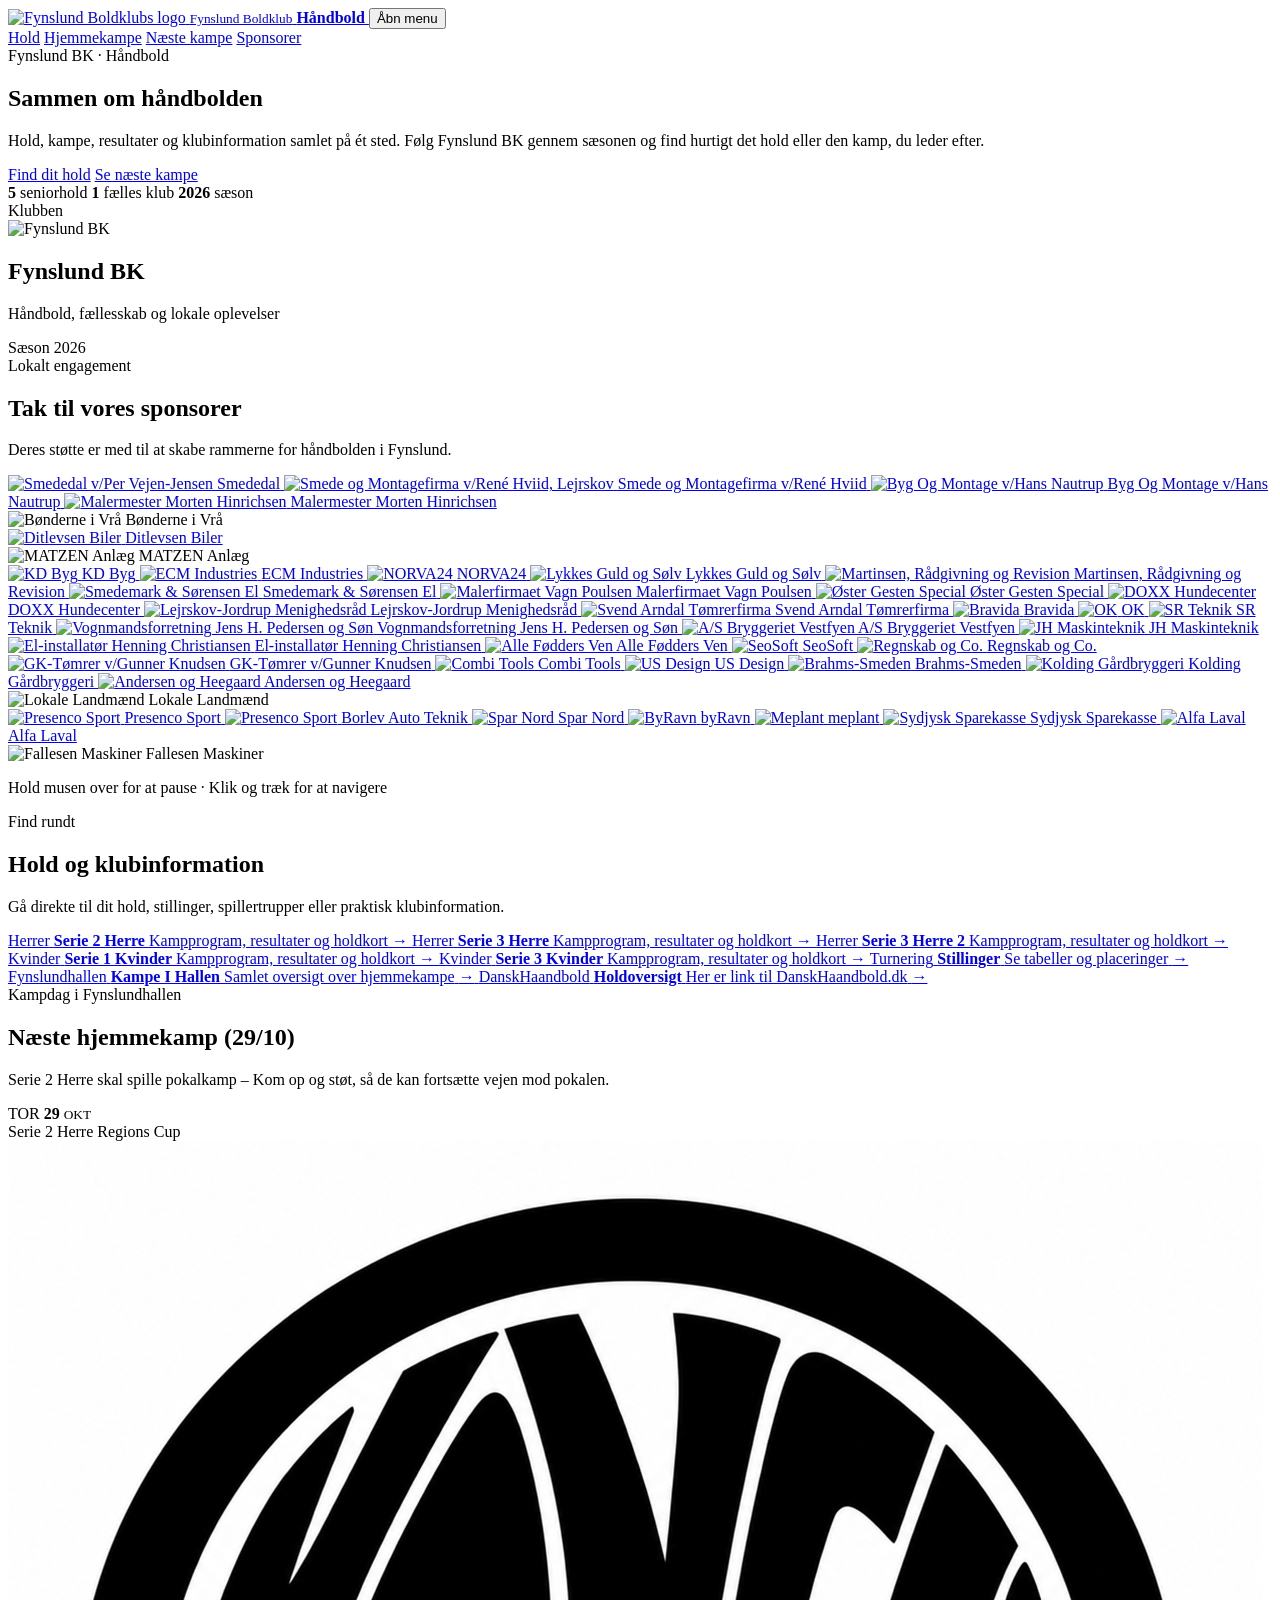
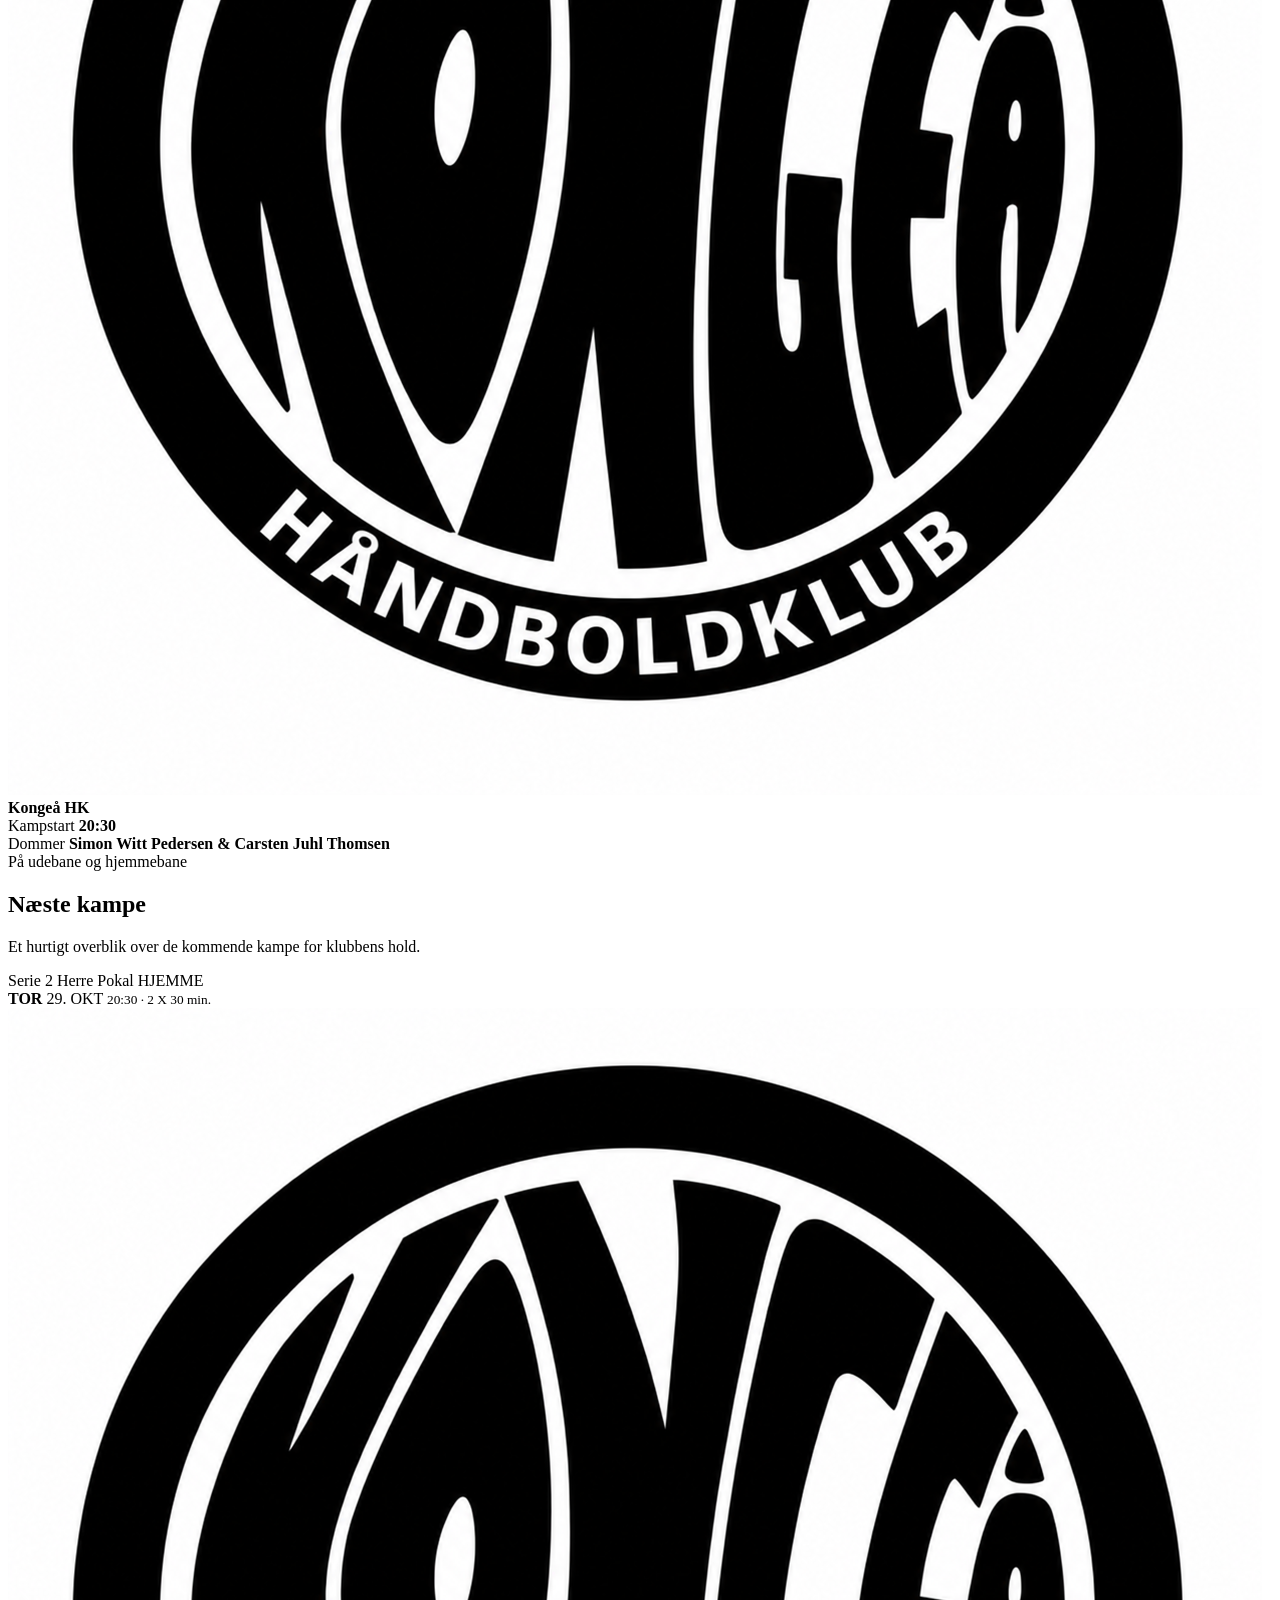
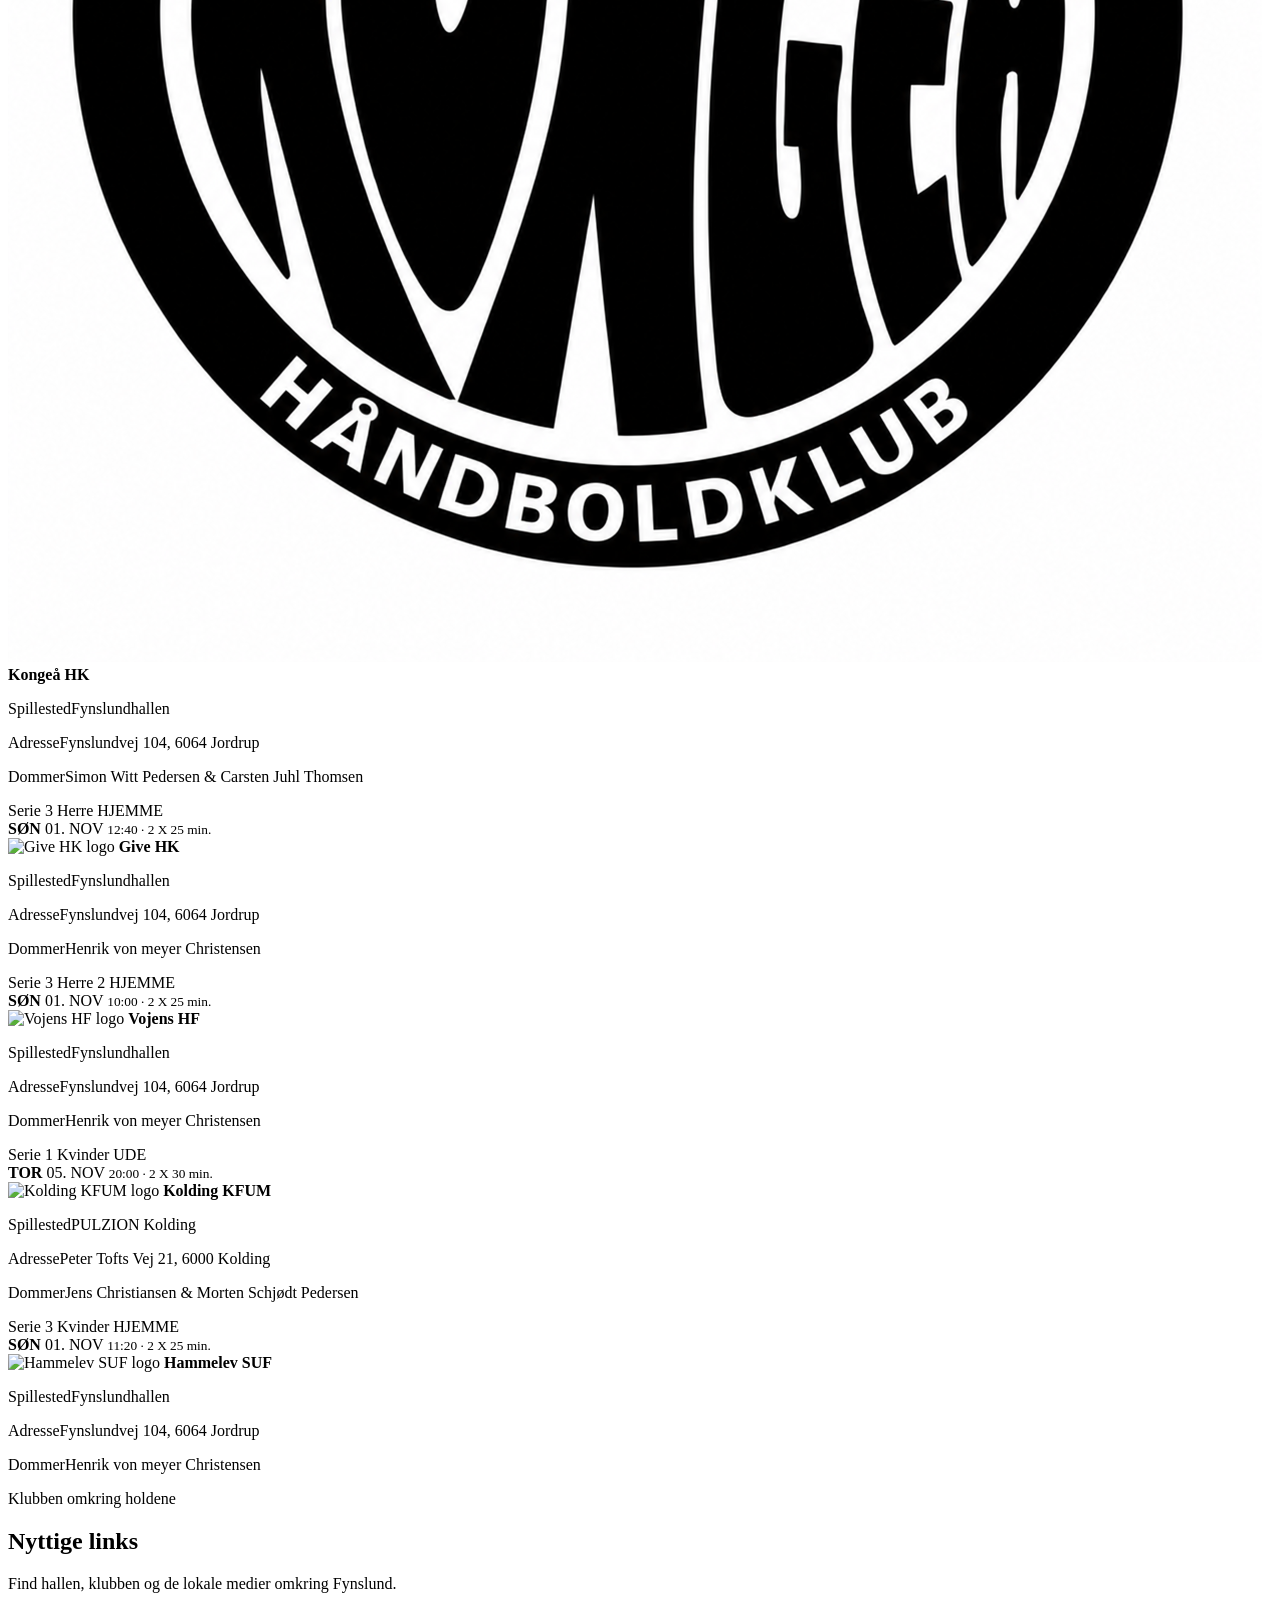
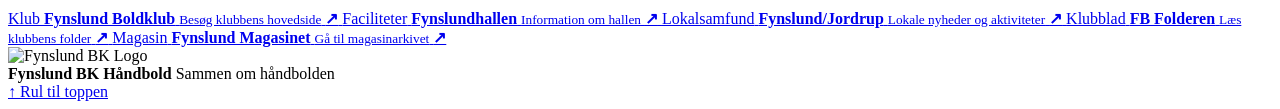
==== commit 9045847e: "Update index.html" ====
--- a/index.html
+++ b/index.html
@@ -422,7 +422,7 @@
 
       <div class="match-meta">
         <p><span>Spillested</span>Fynslundhallen</p>
-        <p><span>Adresse</span>Fynbslundvej 104, 6064 Jordrup</p>
+        <p><span>Adresse</span>Fynslundvej 104, 6064 Jordrup</p>
         <p><span>Dommer</span>Henrik von meyer Christensen</p>
       </div>
     </article>
@@ -447,7 +447,7 @@
 
       <div class="match-meta">
         <p><span>Spillested</span>Fynslundhallen</p>
-        <p><span>Adresse</span>Fynbslundvej 104, 6064 Jordrup</p>
+        <p><span>Adresse</span>Fynslundvej 104, 6064 Jordrup</p>
         <p><span>Dommer</span>Henrik von meyer Christensen</p>
       </div>
     </article>
@@ -497,7 +497,7 @@
 
       <div class="match-meta">
         <p><span>Spillested</span>Fynslundhallen</p>
-        <p><span>Adresse</span>Fynbslundvej 104, 6064 Jordrup</p>
+        <p><span>Adresse</span>Fynslundvej 104, 6064 Jordrup</p>
         <p><span>Dommer</span>Henrik von meyer Christensen</p>
       </div>
     </article>
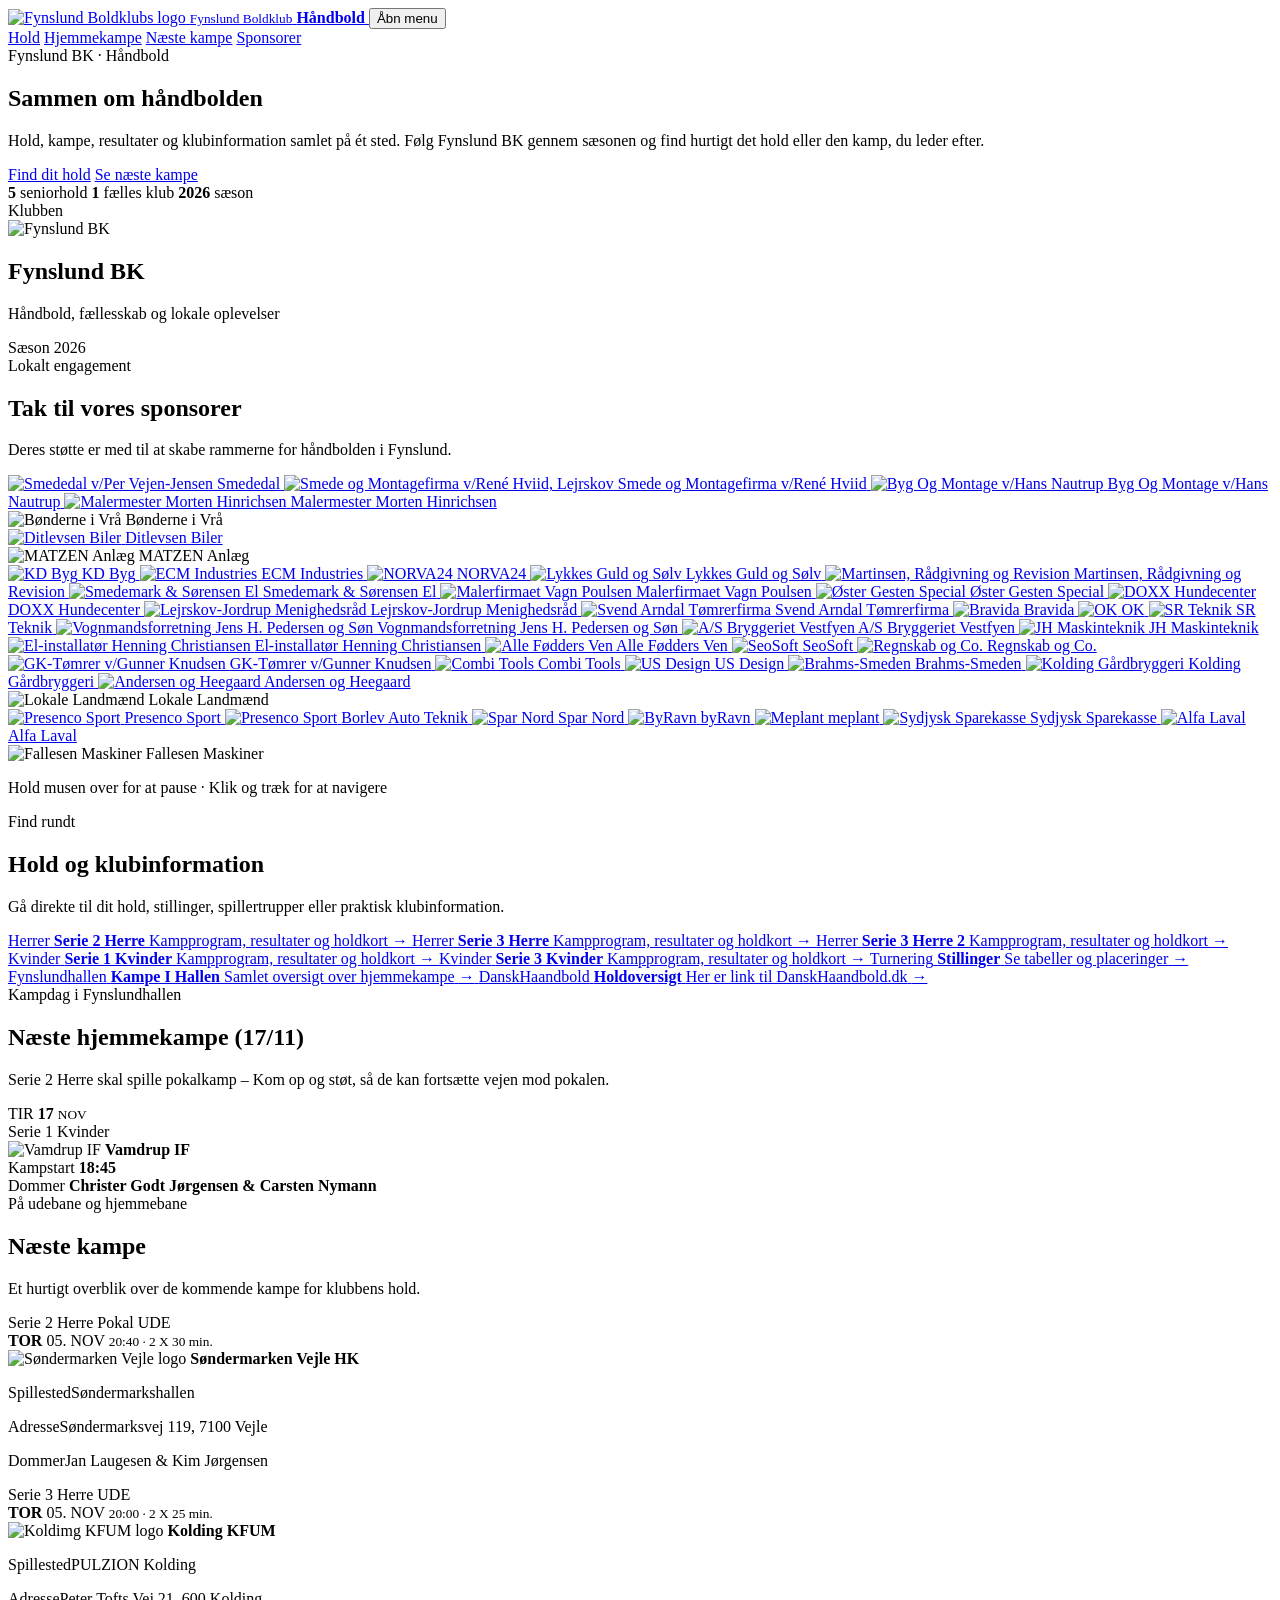
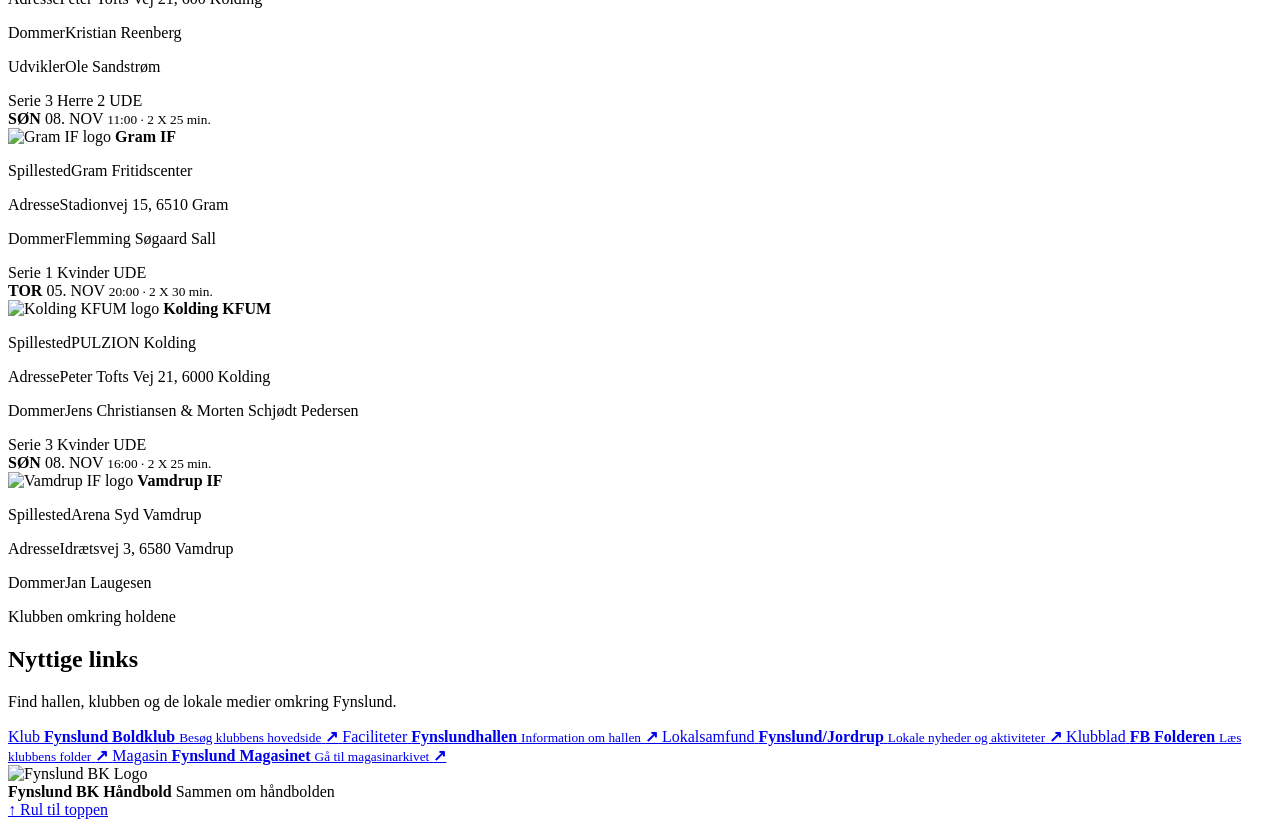
==== commit e53d0489: "Update index.html" ====
--- a/index.html
+++ b/index.html
@@ -338,31 +338,31 @@
       <div class="home-fixtures-shell">
         <div class="section-heading section-heading-left section-heading-dark">
           <span class="eyebrow">Kampdag i Fynslundhallen</span>
-          <h2 id="home-fixtures-heading">Næste hjemmekamp (29/10)</h2>
+          <h2 id="home-fixtures-heading">Næste hjemmekampe (17/11)</h2>
           <p>Serie 2 Herre skal spille pokalkamp – Kom op og støt, så de kan fortsætte vejen mod pokalen.</p>
         </div>
 
         <div class="home-fixtures-list">
           <article class="home-fixture">
             <div class="fixture-date">
-              <span>TOR</span>
-              <strong>29</strong>
-              <small>OKT</small>
+              <span>TIR</span>
+              <strong>17</strong>
+              <small>NOV</small>
             </div>
             <div class="fixture-main">
-              <span class="fixture-team-label">Serie 2 Herre Regions Cup</span>
+              <span class="fixture-team-label">Serie 1 Kvinder</span>
               <div class="fixture-opponent">
-                <img src="images/logo/kongeaa.png" alt="Kongeå HK">
-                <strong>Kongeå HK</strong>
+                <img src="images/logo/vamdrup.png" alt="Vamdrup IF">
+                <strong>Vamdrup IF</strong>
               </div>
             </div>
             <div class="fixture-time">
               <span>Kampstart</span>
-              <strong>20:30</strong>
+              <strong>18:45</strong>
             </div>
             <div class="fixture-referee">
               <span>Dommer</span>
-              <strong>Simon Witt Pedersen & Carsten Juhl Thomsen</strong>
+              <strong>Christer Godt Jørgensen & Carsten Nymann</strong>
             </div>
           </article>
         </div>
@@ -381,24 +381,24 @@
     <article class="match-box">
       <div class="match-box-top">
         <span class="match-category">Serie 2 Herre Pokal</span>
-        <span class="home-pill home-pill">HJEMME</span>
+        <span class="away-pill away-pill">UDE</span>
       </div>
 
       <div class="match-date-block">
         <strong>TOR</strong>
-        <span>29. OKT</span>
-        <small>20:30 · 2 X 30 min.</small>
+        <span>05. NOV</span>
+        <small>20:40 · 2 X 30 min.</small>
       </div>
 
       <div class="opponent">
-        <img src="images/logo/kongeaa.png" alt="Kongeå HK logo">
-        <strong>Kongeå HK</strong>
+        <img src="images/logo/sondermarken.png" alt="Søndermarken Vejle logo">
+        <strong>Søndermarken Vejle HK</strong>
       </div>
 
       <div class="match-meta">
-        <p><span>Spillested</span>Fynslundhallen</p>
-        <p><span>Adresse</span>Fynslundvej 104, 6064 Jordrup</p>
-        <p><span>Dommer</span>Simon Witt Pedersen & Carsten Juhl Thomsen</p>
+        <p><span>Spillested</span>Søndermarkshallen</p>
+        <p><span>Adresse</span>Søndermarksvej 119, 7100 Vejle</p>
+        <p><span>Dommer</span>Jan Laugesen & Kim Jørgensen</p>
       </div>
     </article>
 
@@ -406,24 +406,25 @@
     <article class="match-box">
       <div class="match-box-top">
         <span class="match-category">Serie 3 Herre</span>
-        <span class="home-pill home-pill">HJEMME</span>
+        <span class="away-pill away-pill">UDE</span>
       </div>
 
       <div class="match-date-block">
-        <strong>SØN</strong>
-        <span>01. NOV</span>
-        <small>12:40 · 2 X 25 min.</small>
+        <strong>TOR</strong>
+        <span>05. NOV</span>
+        <small>20:00 · 2 X 25 min.</small>
       </div>
 
       <div class="opponent">
-        <img src="images/logo/give.png" alt="Give HK logo">
-        <strong>Give HK</strong>
+        <img src="images/logo/koldingkfum.png" alt="Koldimg KFUM logo">
+        <strong>Kolding KFUM</strong>
       </div>
 
       <div class="match-meta">
-        <p><span>Spillested</span>Fynslundhallen</p>
-        <p><span>Adresse</span>Fynslundvej 104, 6064 Jordrup</p>
-        <p><span>Dommer</span>Henrik von meyer Christensen</p>
+        <p><span>Spillested</span>PULZION Kolding</p>
+        <p><span>Adresse</span>Peter Tofts Vej 21, 600 Kolding</p>
+        <p><span>Dommer</span>Kristian Reenberg</p>
+        <p><span>Udvikler</span>Ole Sandstrøm</p>
       </div>
     </article>
 
@@ -431,24 +432,24 @@
     <article class="match-box">
       <div class="match-box-top">
         <span class="match-category">Serie 3 Herre 2</span>
-        <span class="home-pill home-pill">HJEMME</span>
+        <span class="away-pill away-pill">UDE</span>
       </div>
 
       <div class="match-date-block">
         <strong>SØN</strong>
-        <span>01. NOV</span>
-        <small>10:00 · 2 X 25 min.</small>
+        <span>08. NOV</span>
+        <small>11:00 · 2 X 25 min.</small>
       </div>
 
       <div class="opponent">
-        <img src="images/logo/vojens.png" alt="Vojens HF logo">
-        <strong>Vojens HF</strong>
+        <img src="images/logo/gram.png" alt="Gram IF logo">
+        <strong>Gram IF</strong>
       </div>
 
       <div class="match-meta">
-        <p><span>Spillested</span>Fynslundhallen</p>
-        <p><span>Adresse</span>Fynslundvej 104, 6064 Jordrup</p>
-        <p><span>Dommer</span>Henrik von meyer Christensen</p>
+        <p><span>Spillested</span>Gram Fritidscenter</p>
+        <p><span>Adresse</span>Stadionvej 15, 6510 Gram</p>
+        <p><span>Dommer</span>Flemming Søgaard Sall</p>
       </div>
     </article>
 
@@ -481,24 +482,24 @@
     <article class="match-box">
       <div class="match-box-top">
         <span class="match-category">Serie 3 Kvinder</span>
-        <span class="home-pill home-pill">HJEMME</span>
+        <span class="away-pill away-pill">UDE</span>
       </div>
 
       <div class="match-date-block">
         <strong>SØN</strong>
-        <span>01. NOV</span>
-        <small>11:20 · 2 X 25 min.</small>
+        <span>08. NOV</span>
+        <small>16:00 · 2 X 25 min.</small>
       </div>
 
       <div class="opponent">
-        <img src="images/logo/hammelev.png" alt="Hammelev SUF logo">
-        <strong>Hammelev SUF</strong>
+        <img src="images/logo/vamdrup.png" alt="Vamdrup IF logo">
+        <strong>Vamdrup IF</strong>
       </div>
 
       <div class="match-meta">
-        <p><span>Spillested</span>Fynslundhallen</p>
-        <p><span>Adresse</span>Fynslundvej 104, 6064 Jordrup</p>
-        <p><span>Dommer</span>Henrik von meyer Christensen</p>
+        <p><span>Spillested</span>Arena Syd Vamdrup</p>
+        <p><span>Adresse</span>Idrætsvej 3, 6580 Vamdrup</p>
+        <p><span>Dommer</span>Jan Laugesen</p>
       </div>
     </article>
 
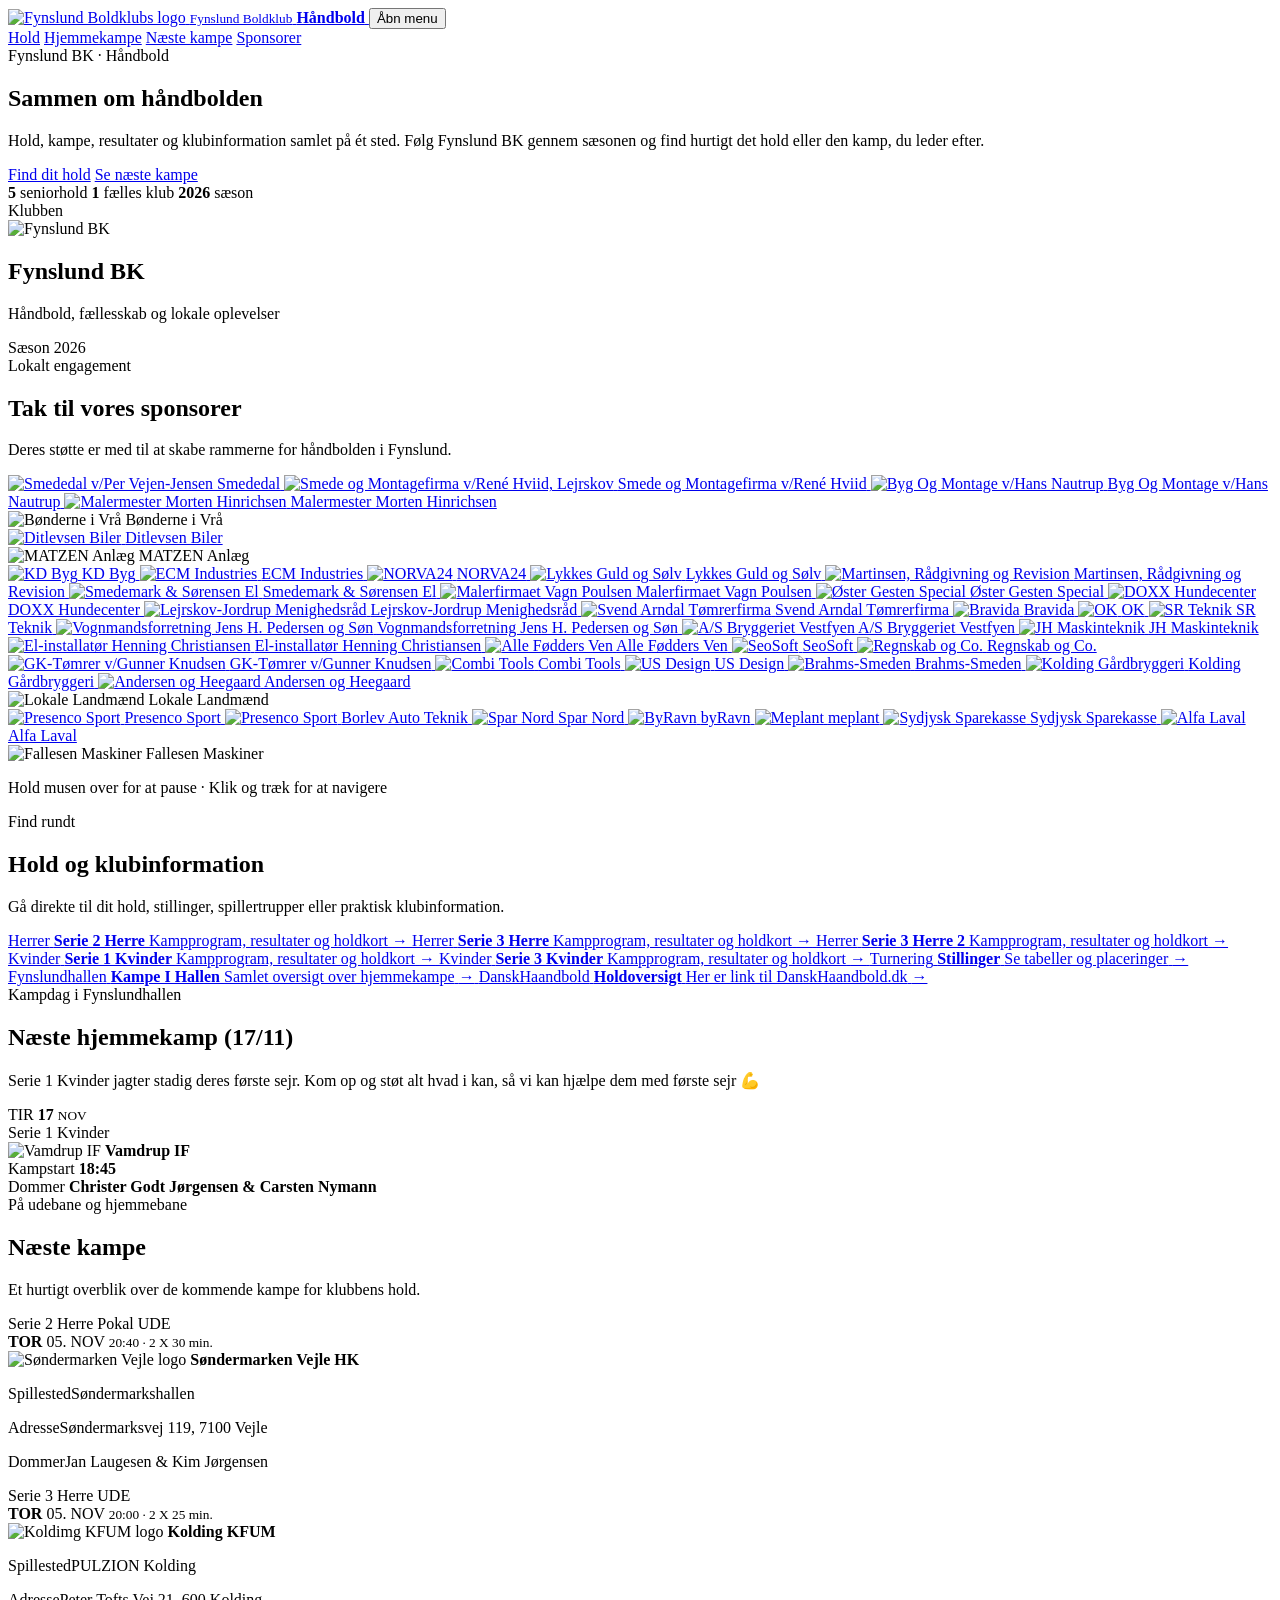
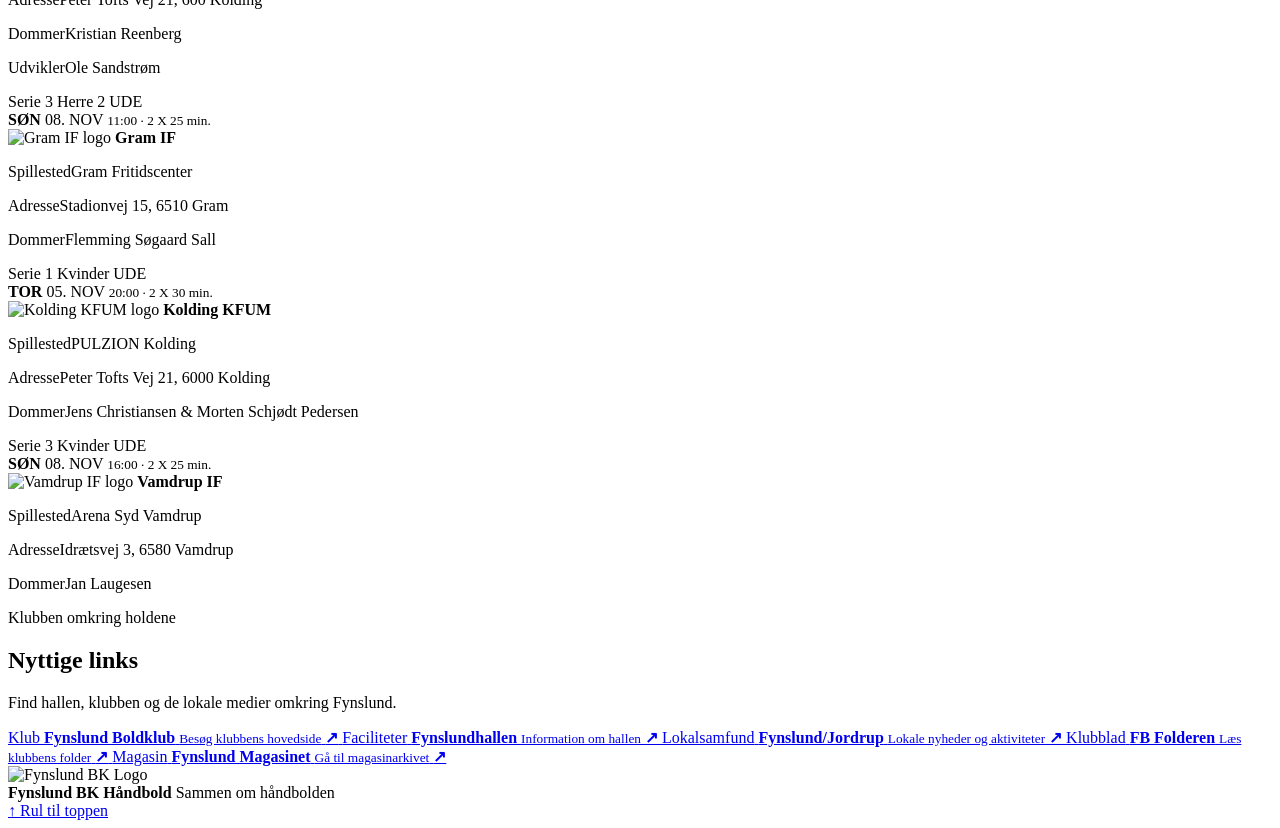
==== commit f02a04c1: "Update index.html" ====
--- a/index.html
+++ b/index.html
@@ -338,8 +338,8 @@
       <div class="home-fixtures-shell">
         <div class="section-heading section-heading-left section-heading-dark">
           <span class="eyebrow">Kampdag i Fynslundhallen</span>
-          <h2 id="home-fixtures-heading">Næste hjemmekampe (17/11)</h2>
-          <p>Serie 2 Herre skal spille pokalkamp – Kom op og støt, så de kan fortsætte vejen mod pokalen.</p>
+          <h2 id="home-fixtures-heading">Næste hjemmekamp (17/11)</h2>
+          <p>Serie 1 Kvinder jagter stadig deres første sejr. Kom op og støt alt hvad i kan, så vi kan hjælpe dem med første sejr 💪</p>
         </div>
 
         <div class="home-fixtures-list">
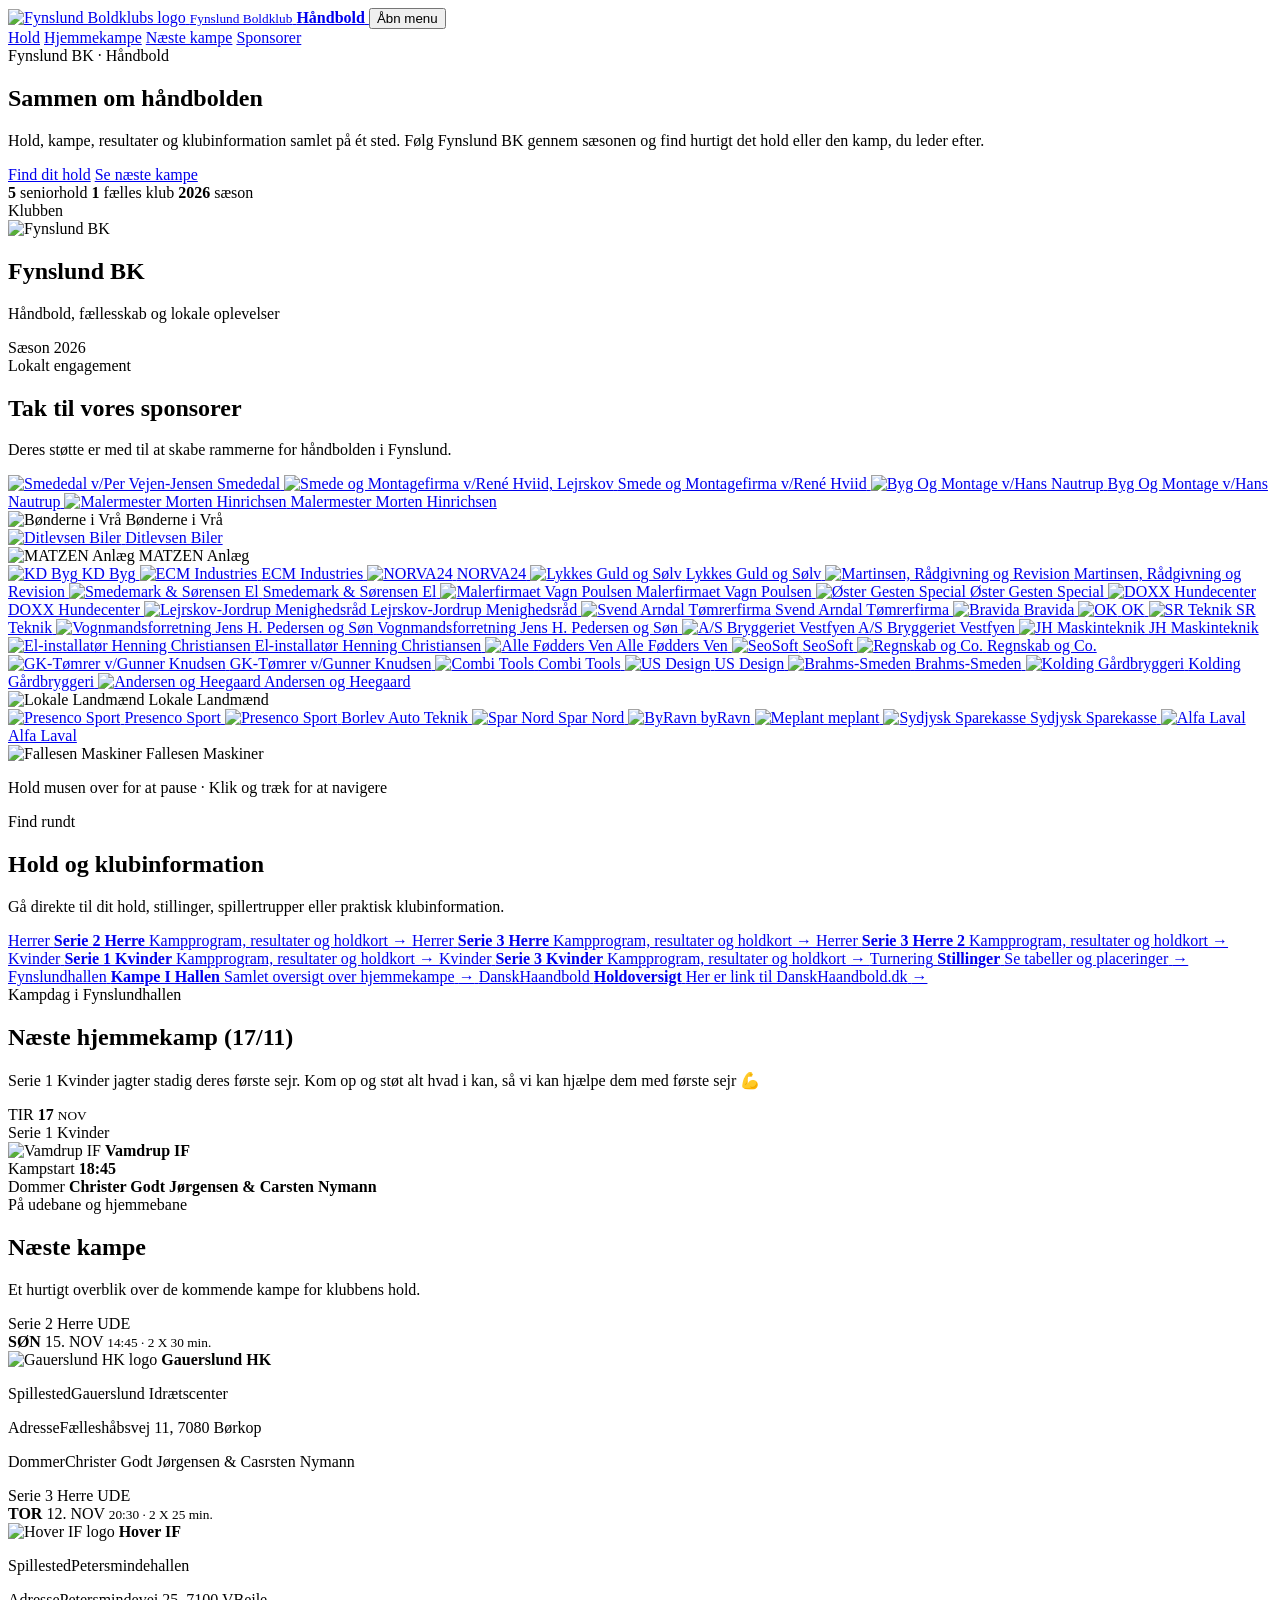
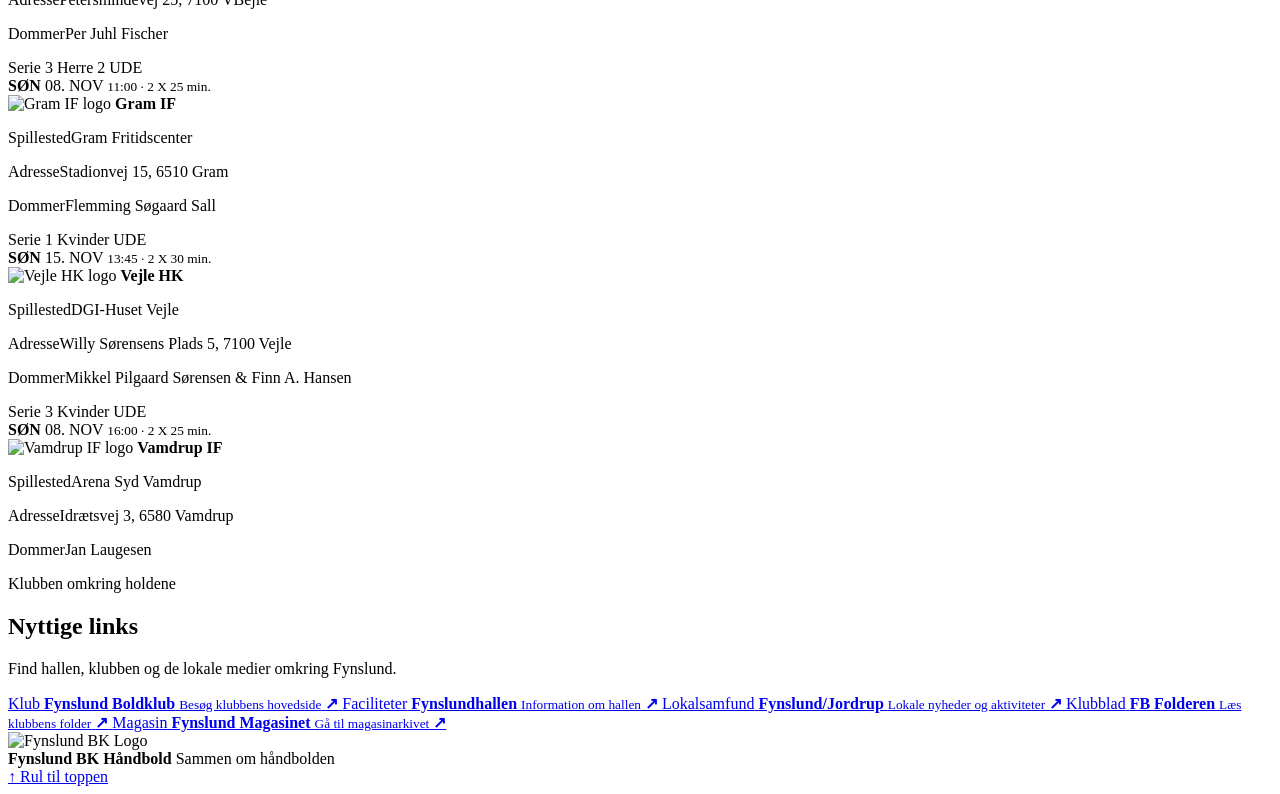
==== commit 9217af29: "Update index.html" ====
--- a/index.html
+++ b/index.html
@@ -380,25 +380,25 @@
 
     <article class="match-box">
       <div class="match-box-top">
-        <span class="match-category">Serie 2 Herre Pokal</span>
+        <span class="match-category">Serie 2 Herre</span>
         <span class="away-pill away-pill">UDE</span>
       </div>
 
       <div class="match-date-block">
-        <strong>TOR</strong>
-        <span>05. NOV</span>
-        <small>20:40 · 2 X 30 min.</small>
+        <strong>SØN</strong>
+        <span>15. NOV</span>
+        <small>14:45 · 2 X 30 min.</small>
       </div>
 
       <div class="opponent">
-        <img src="images/logo/sondermarken.png" alt="Søndermarken Vejle logo">
-        <strong>Søndermarken Vejle HK</strong>
+        <img src="images/logo/gauerslund.png" alt="Gauerslund HK logo">
+        <strong>Gauerslund HK</strong>
       </div>
 
       <div class="match-meta">
-        <p><span>Spillested</span>Søndermarkshallen</p>
-        <p><span>Adresse</span>Søndermarksvej 119, 7100 Vejle</p>
-        <p><span>Dommer</span>Jan Laugesen & Kim Jørgensen</p>
+        <p><span>Spillested</span>Gauerslund Idrætscenter</p>
+        <p><span>Adresse</span>Fælleshåbsvej 11, 7080 Børkop</p>
+        <p><span>Dommer</span>Christer Godt Jørgensen & Casrsten Nymann</p>
       </div>
     </article>
 
@@ -411,20 +411,19 @@
 
       <div class="match-date-block">
         <strong>TOR</strong>
-        <span>05. NOV</span>
-        <small>20:00 · 2 X 25 min.</small>
+        <span>12. NOV</span>
+        <small>20:30 · 2 X 25 min.</small>
       </div>
 
       <div class="opponent">
-        <img src="images/logo/koldingkfum.png" alt="Koldimg KFUM logo">
-        <strong>Kolding KFUM</strong>
+        <img src="images/logo/hover.png" alt="Hover IF logo">
+        <strong>Hover IF</strong>
       </div>
 
       <div class="match-meta">
-        <p><span>Spillested</span>PULZION Kolding</p>
-        <p><span>Adresse</span>Peter Tofts Vej 21, 600 Kolding</p>
-        <p><span>Dommer</span>Kristian Reenberg</p>
-        <p><span>Udvikler</span>Ole Sandstrøm</p>
+        <p><span>Spillested</span>Petersmindehallen</p>
+        <p><span>Adresse</span>Petersmindevej 25, 7100 VBejle</p>
+        <p><span>Dommer</span>Per Juhl Fischer</p>
       </div>
     </article>
 
@@ -461,20 +460,20 @@
       </div>
 
       <div class="match-date-block">
-        <strong>TOR</strong>
-        <span>05. NOV</span>
-        <small>20:00 · 2 X 30 min.</small>
+        <strong>SØN</strong>
+        <span>15. NOV</span>
+        <small>13:45 · 2 X 30 min.</small>
       </div>
 
       <div class="opponent">
-        <img src="images/logo/koldingkfum.png" alt="Kolding KFUM logo">
-        <strong>Kolding KFUM</strong>
+        <img src="images/logo/vejle.png" alt="Vejle HK logo">
+        <strong>Vejle HK</strong>
       </div>
 
       <div class="match-meta">
-        <p><span>Spillested</span>PULZION Kolding</p>
-        <p><span>Adresse</span>Peter Tofts Vej 21, 6000 Kolding</p>
-        <p><span>Dommer</span>Jens Christiansen & Morten Schjødt Pedersen</p>
+        <p><span>Spillested</span>DGI-Huset Vejle</p>
+        <p><span>Adresse</span>Willy Sørensens Plads 5, 7100 Vejle</p>
+        <p><span>Dommer</span>Mikkel Pilgaard Sørensen & Finn A. Hansen</p>
       </div>
     </article>
 
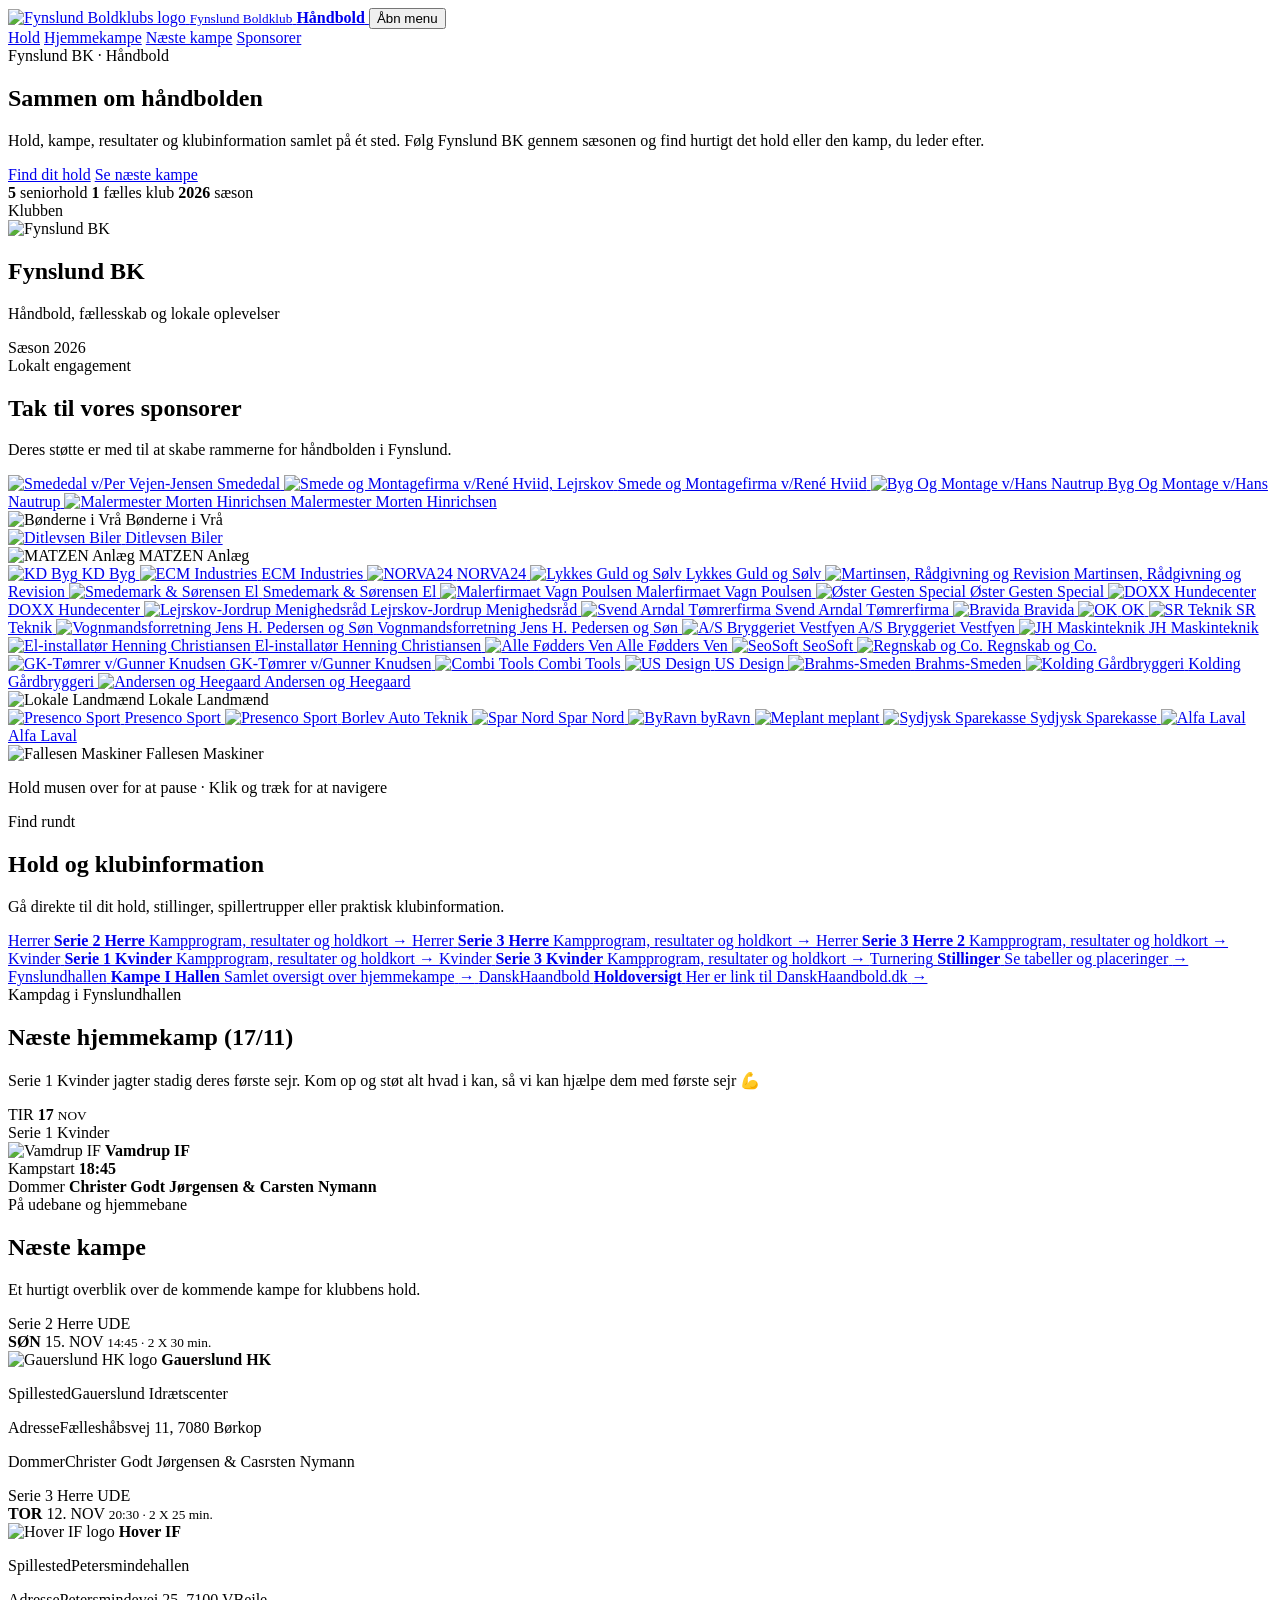
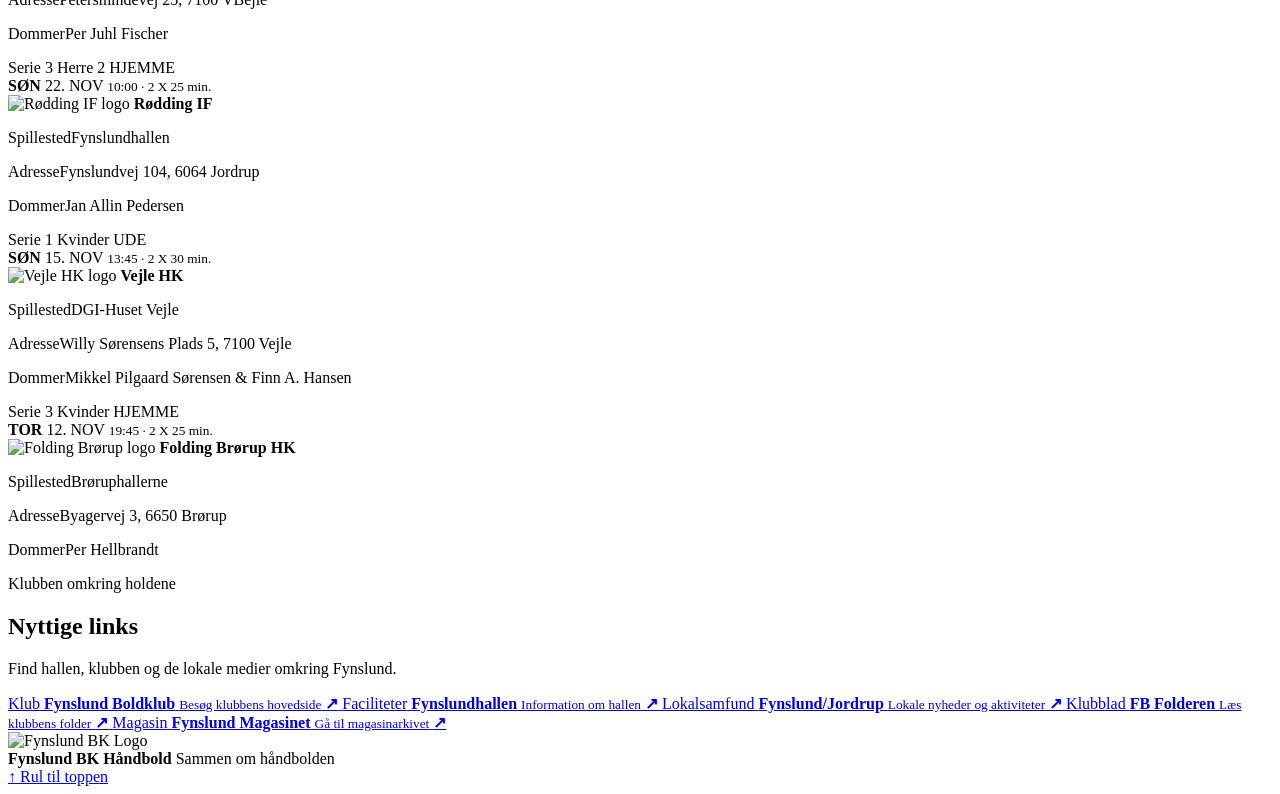
==== commit 0306814a: "Update index.html" ====
--- a/index.html
+++ b/index.html
@@ -431,24 +431,24 @@
     <article class="match-box">
       <div class="match-box-top">
         <span class="match-category">Serie 3 Herre 2</span>
-        <span class="away-pill away-pill">UDE</span>
+        <span class="home-pill home-pill">HJEMME</span>
       </div>
 
       <div class="match-date-block">
         <strong>SØN</strong>
-        <span>08. NOV</span>
-        <small>11:00 · 2 X 25 min.</small>
+        <span>22. NOV</span>
+        <small>10:00 · 2 X 25 min.</small>
       </div>
 
       <div class="opponent">
-        <img src="images/logo/gram.png" alt="Gram IF logo">
-        <strong>Gram IF</strong>
+        <img src="images/logo/rodding.png" alt="Rødding IF logo">
+        <strong>Rødding IF</strong>
       </div>
 
       <div class="match-meta">
-        <p><span>Spillested</span>Gram Fritidscenter</p>
-        <p><span>Adresse</span>Stadionvej 15, 6510 Gram</p>
-        <p><span>Dommer</span>Flemming Søgaard Sall</p>
+        <p><span>Spillested</span>Fynslundhallen</p>
+        <p><span>Adresse</span>Fynslundvej 104, 6064 Jordrup</p>
+        <p><span>Dommer</span>Jan Allin Pedersen</p>
       </div>
     </article>
 
@@ -481,24 +481,24 @@
     <article class="match-box">
       <div class="match-box-top">
         <span class="match-category">Serie 3 Kvinder</span>
-        <span class="away-pill away-pill">UDE</span>
+        <span class="home-pill home-pill">HJEMME</span>
       </div>
 
       <div class="match-date-block">
-        <strong>SØN</strong>
-        <span>08. NOV</span>
-        <small>16:00 · 2 X 25 min.</small>
+        <strong>TOR</strong>
+        <span>12. NOV</span>
+        <small>19:45 · 2 X 25 min.</small>
       </div>
 
       <div class="opponent">
-        <img src="images/logo/vamdrup.png" alt="Vamdrup IF logo">
-        <strong>Vamdrup IF</strong>
+        <img src="images/logo/foldingbrorup.png" alt="Folding Brørup logo">
+        <strong>Folding Brørup HK</strong>
       </div>
 
       <div class="match-meta">
-        <p><span>Spillested</span>Arena Syd Vamdrup</p>
-        <p><span>Adresse</span>Idrætsvej 3, 6580 Vamdrup</p>
-        <p><span>Dommer</span>Jan Laugesen</p>
+        <p><span>Spillested</span>Brøruphallerne</p>
+        <p><span>Adresse</span>Byagervej 3, 6650 Brørup</p>
+        <p><span>Dommer</span>Per Hellbrandt</p>
       </div>
     </article>
 
